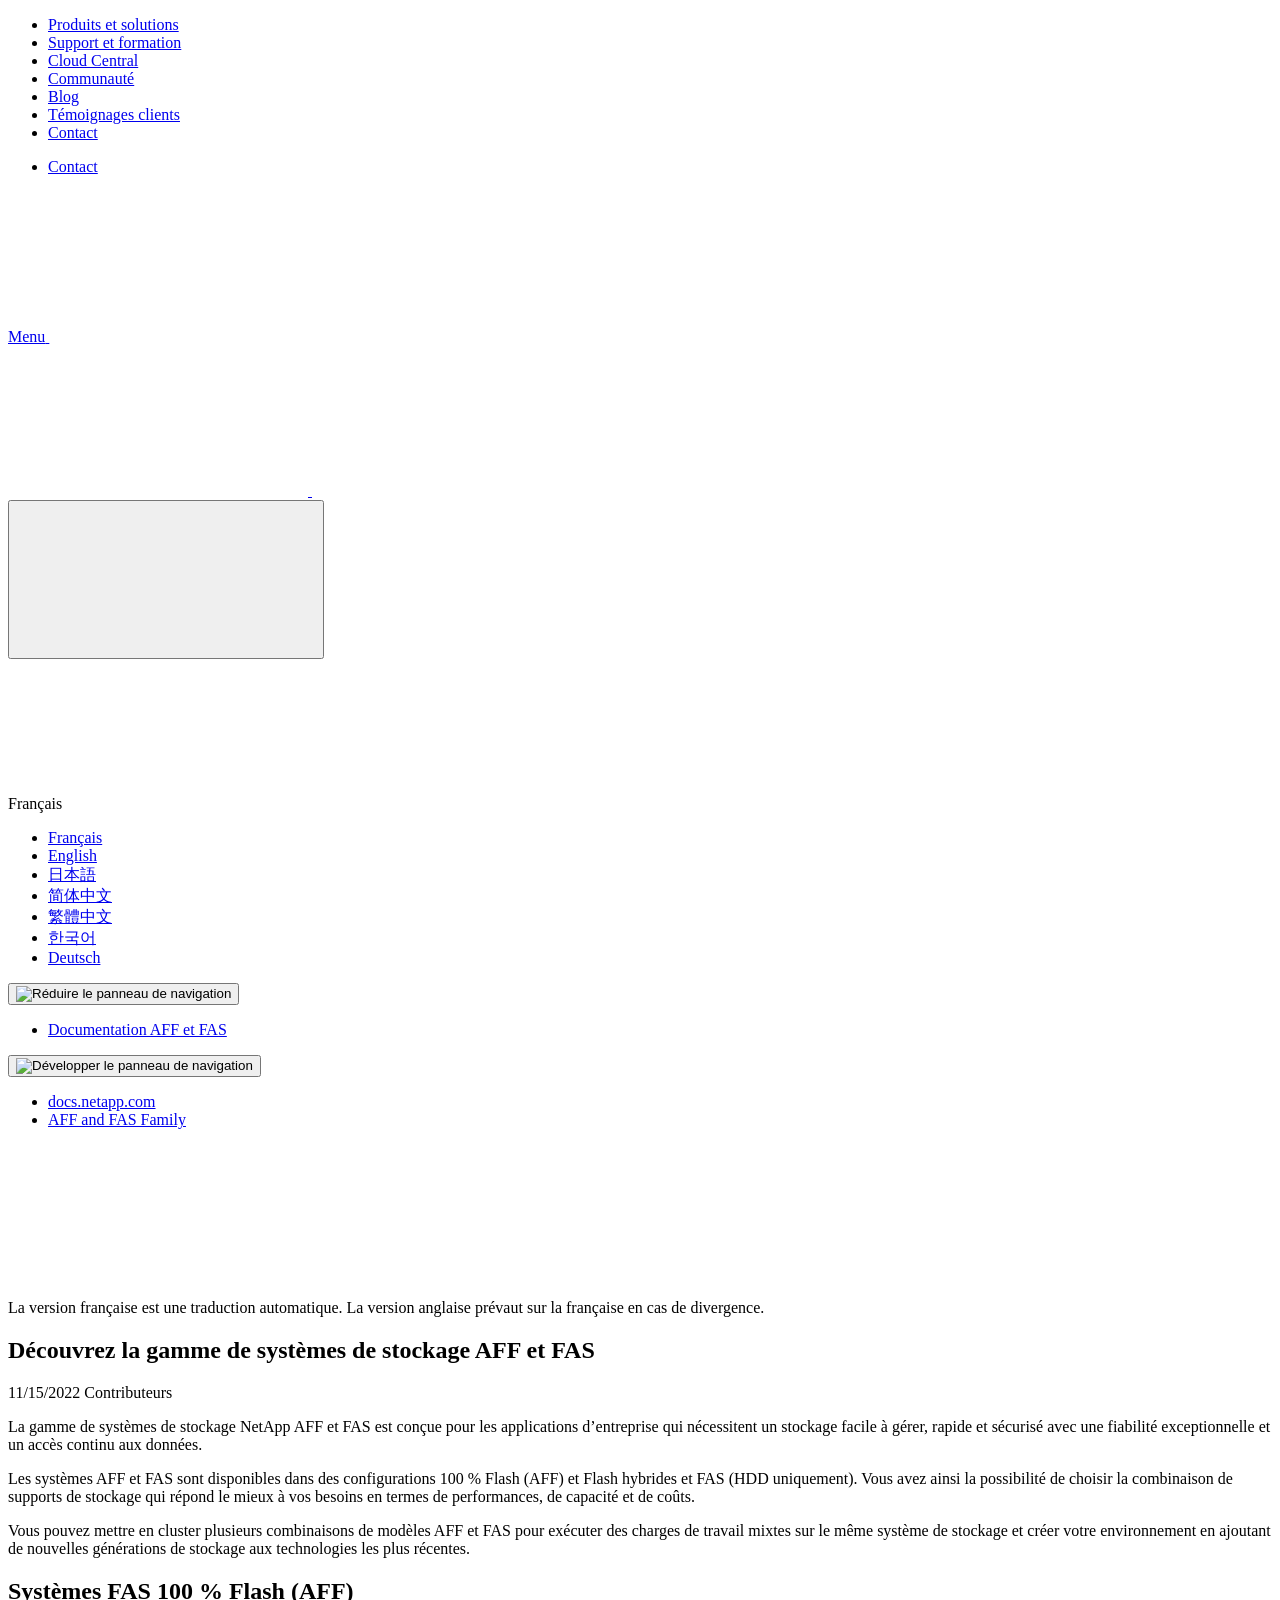
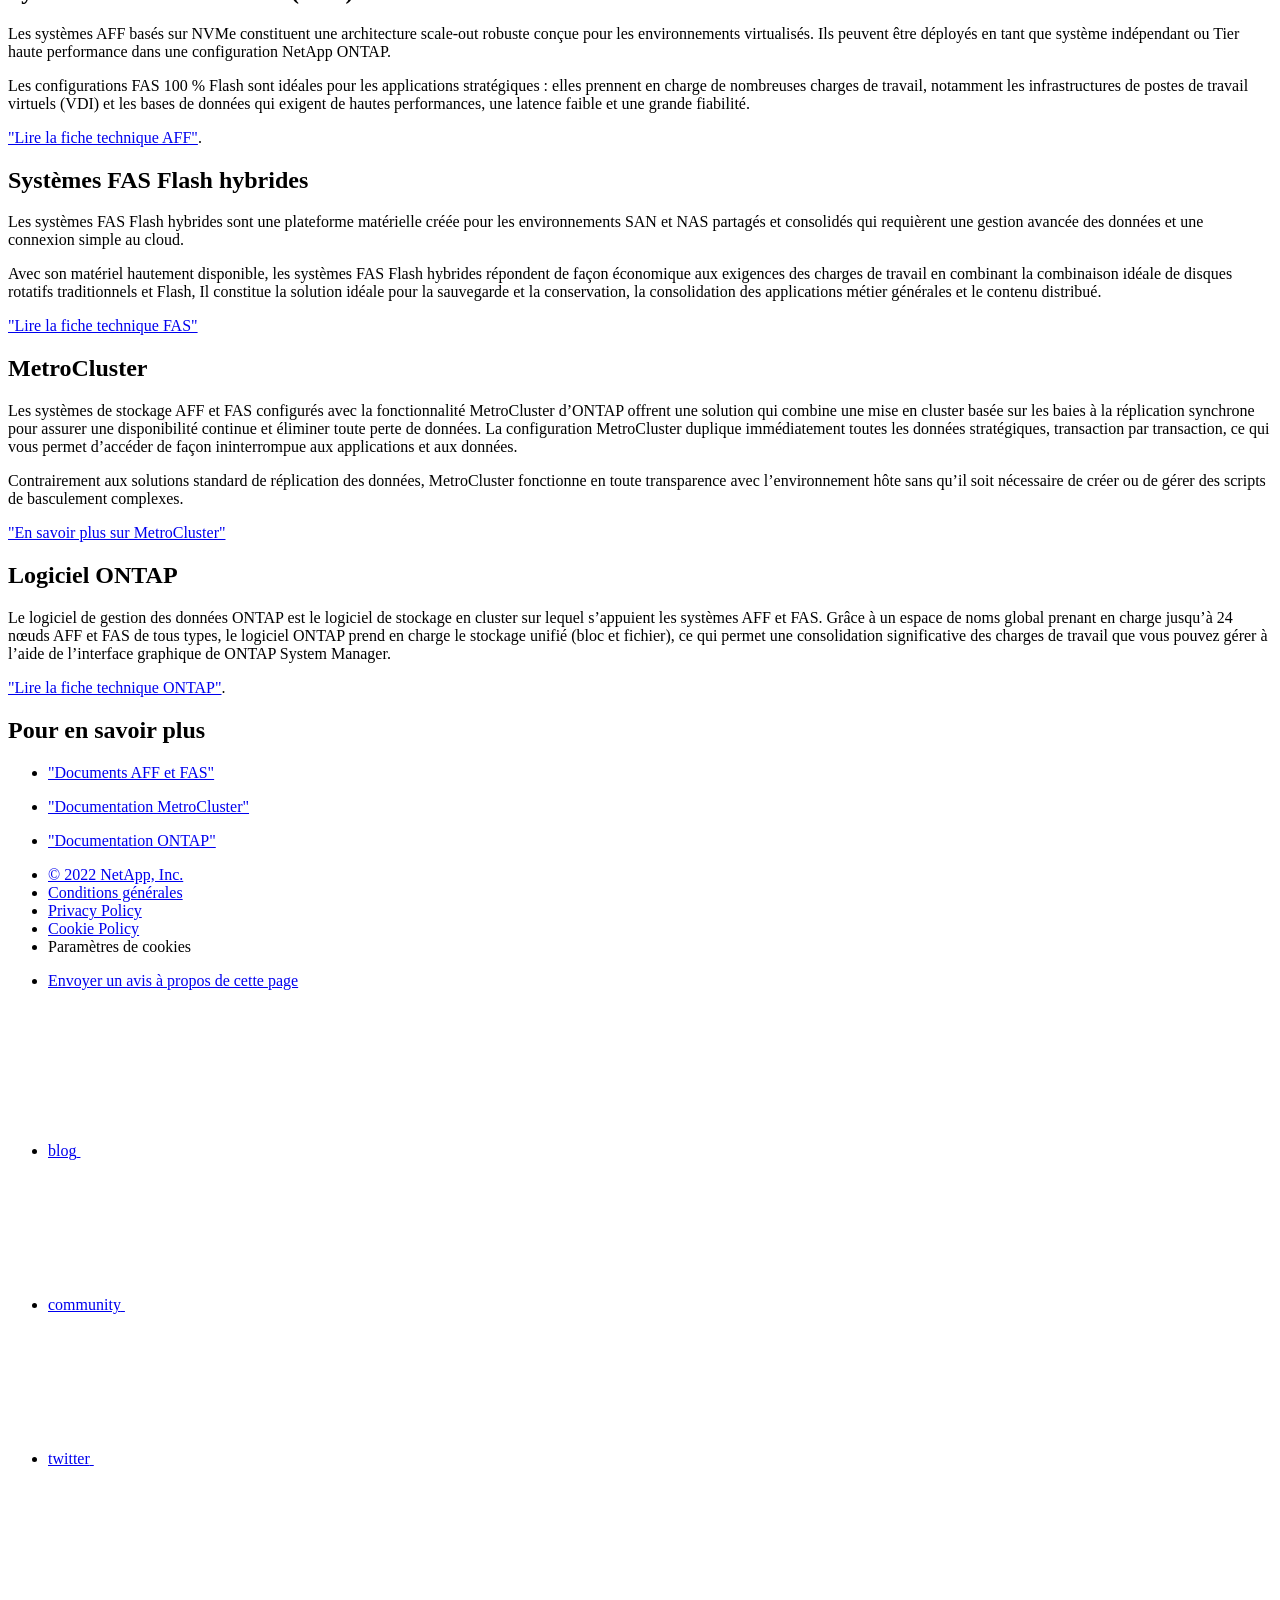
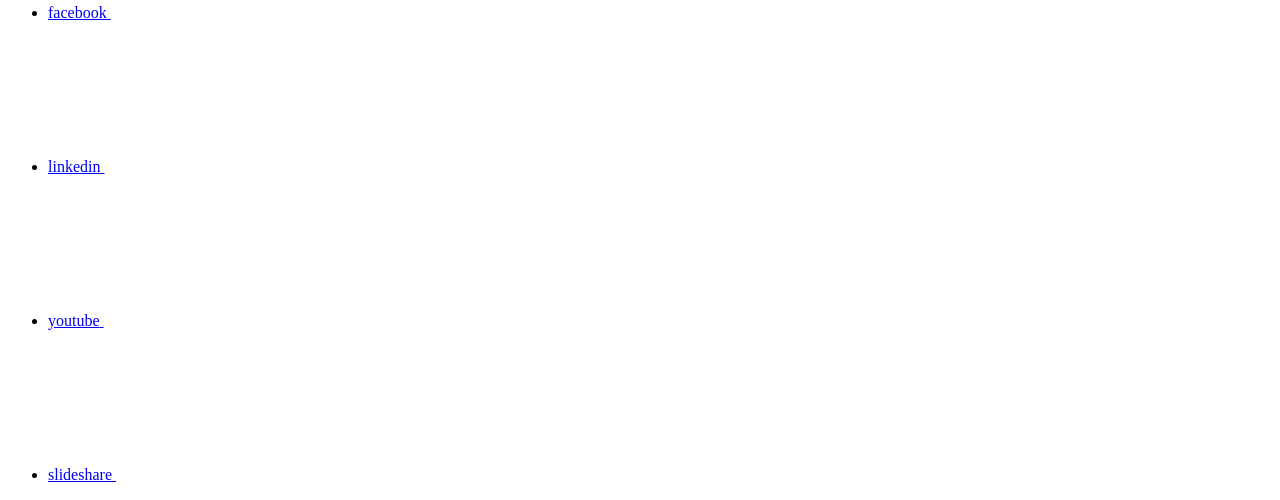
==== intro-family.html @ 555e3322 "Deploying to gh-pages from  @ 36861c1a543c89794a10a005129ff425b4d0daeb 🚀" ====
<!DOCTYPE html>
<html lang="fr">
  <head class="at-element-marker">
  <title>Découvrez la gamme de systèmes de stockage AFF et FAS</title>
  <meta charset="utf-8">
  <meta http-equiv="x-ua-compatible" content="ie=edge,chrome=1">
  <meta http-equiv="language" content="en">
  <meta name="viewport" content="width=device-width, initial-scale=1">
  <meta property="og:title" content="Découvrez la gamme de systèmes de stockage AFF et FAS" />
	<meta property="og:type" content="website" />
	<meta property="og:url" content="https://docs.netapp.com/fr-fr/ontap-systems-family/intro-family.html" />
	<meta property="og:description" content="La gamme de systèmes de stockage NetApp ONTAP est conçue pour les applications d"entreprise qui nécessitent un stockage facile à gérer, rapide et sécurisé av..." />
  <meta property="og:image" content="https://docs.netapp.com/fr-fr/ontap-systems-family/images/logo-tophat-social.png" />
  <meta property="og:image:alt" content="NetApp Logo" />
  <meta name="format-detection" content="telephone=no">
  <meta http-equiv="Content-Type" content="text/html; charset=utf-8">
  <meta http-equiv="encoding" content="utf-8">
  <meta http-equiv="nss-type" content="Product Documentation"/>
  <meta http-equiv="nss-subtype" content="User Guide"/><meta name="description" content="La gamme de systèmes de stockage NetApp ONTAP est conçue pour les applications d"entreprise qui nécessitent un stockage facile à gérer, rapide et sécurisé av...">
  <meta name="keywords" content=" introduction, what is ONTAP systems, AFF, FAS, all-flash, ONTAP"><!-- Icons -->
  <link rel="icon" href="/fr-fr/ontap-systems-family/images/favicon.ico" type="image/x-icon">

  <!-- RSS Feed --><!-- CSS Definitions: NetApp CSS should be defined after generic css -->

  <!-- Elastic Search -->
  <link rel="stylesheet" href="//cdn.jsdelivr.net/searchkit/0.10.0/theme.css">

  <!-- Combined CSS -->
  <link rel="stylesheet" type="text/css" href="/fr-fr/ontap-systems-family/css/netappdocs.css">

  
  <link rel="stylesheet" href="/fr-fr/ontap-systems-family/css/landing-page.css" type="text/css">
  <link rel="stylesheet" href="/fr-fr/ontap-systems-family/css/tabbed-blocks.css" type="text/css">
  <!-- Canonical url -->
  <!-- Top level site integrations --><script>
    function addAdobeLaunch(adobeId) {
      var head = document.getElementsByTagName('head')[0];
      var adobe = document.createElement("script");
      adobe.type = "text/plain";
      adobe.className = "optanon-category-C0002";
      adobe.src = "//assets.adobedtm.com/60287eadf1ee/c284da483c83/"+adobeId+".min.js";
      head.appendChild(adobe);
    }

    function addGoogleAnalytics(gtagId) {
      var google = document.createElement("script");
      google.type = "text/plain";
      google.className = "optanon-category-C0002";
      google.src = "https://www.googletagmanager.com/gtag/js?id="+gtagId;
      var head = document.getElementsByTagName('head')[0];
      head.appendChild(google);

      window.dataLayer = window.dataLayer || [];
      function gtag(){dataLayer.push(arguments);}
      gtag('js', new Date());
      gtag('config', gtagId);
    }

    function addConsent(consentId) {
      var head = document.getElementsByTagName('head')[0];
      var onetrustConsent = document.createElement("script");
      onetrustConsent.type = "text/javascript";
      onetrustConsent.src = "https://cdn.cookielaw.org/consent/"+consentId+"/OtAutoBlock.js";
      head.appendChild(onetrustConsent);

      var onetrustScript = document.createElement("script");
      onetrustScript.type = "text/javascript";
      onetrustScript.src = "https://cdn.cookielaw.org/scripttemplates/otSDKStub.js";
      onetrustScript.charset = "UTF-8";
      onetrustScript.dataset.documentLanguage = "true";
      onetrustScript.dataset.domainScript = consentId;
      head.appendChild(onetrustScript);
    }addConsent("72570c5c-fe30-465f-b0e0-b77f7fb4ae34");
    addAdobeLaunch("launch-e9ff3acac59f");
    addGoogleAnalytics("UA-81697994-3");function OptanonWrapper() { }
  </script>
  <script src="https://cdnjs.cloudflare.com/ajax/libs/jquery/2.1.4/jquery.min.js"></script>
  <script src="https://cdnjs.cloudflare.com/ajax/libs/jquery-cookie/1.4.1/jquery.cookie.min.js"></script>

  <!-- Used for Product Family Page Sidebar Visibility --><link rel="stylesheet" href='/fr-fr/ontap-systems-family/css/product-family.css' type="text/css">
  <script src='/fr-fr/ontap-systems-family/js/product-family.js'></script><!-- Used to import Promise for IE. Required for SearchKit -->
  <script src="https://cdnjs.cloudflare.com/ajax/libs/bluebird/3.3.5/bluebird.min.js"></script><script src='/fr-fr/ontap-systems-family/js/na-search.js'></script><script src='/fr-fr/ontap-systems-family/js/na-pagenav.js'></script><script src='/fr-fr/ontap-systems-family/js/na-utility.js'></script>
  <script src='/fr-fr/ontap-systems-family/js/clouddocs.js'></script>
  <script src='/fr-fr/ontap-systems-family/js/jquery.navgoco.min.js'></script>
  <script src="https://maxcdn.bootstrapcdn.com/bootstrap/3.3.7/js/bootstrap.min.js" integrity="sha384-Tc5IQib027qvyjSMfHjOMaLkfuWVxZxUPnCJA7l2mCWNIpG9mGCD8wGNIcPD7Txa" crossorigin="anonymous"></script>
  <script src='/fr-fr/ontap-systems-family/js/toc.js'></script>
  <script src='/fr-fr/ontap-systems-family/js/customscripts.js'></script><script>
      $(document).ready(function() {
          
          var collapseOnInit = true;
          

          var navSettings = {
              "caretHtml": '',
              "accordion": collapseOnInit,
              "openClass": 'active', // open
              "save": false, // leave false or nav highlighting doesn't work right
              "cookie": {
                  "name": 'navgoco',
                  "expires": false,
                  "path": '/'
              },
              "slide": {
                  "duration": 400,
                  "easing": 'swing'
              }
          };

          // Initialize navgoco with default options
          $("#mysidebar").navgoco(navSettings);
          

          $("#collapseAll").click(function(e) {
              e.preventDefault();
              $("#mysidebar").navgoco('toggle', false);
          });

          $("#expandAll").click(function(e) {
              e.preventDefault();
              $("#mysidebar").navgoco('toggle', true);
          });

          $(".sidebar-nav-container").on("scroll", function() {
            $.cookie("sidebarScroll", $(".sidebar-nav-container").scrollTop(), {
              path    : "/fr-fr/ontap-systems-family"  
            });
          });
          $(function() {
            if ($.cookie("sidebarScroll")) {
              $(".sidebar-nav-container").scrollTop($.cookie("sidebarScroll"));
            }
          });

      });

  </script>
  <script>
      $(document).ready(function() {
          $("#tg-sb-link").click(function() {
              $("#tg-sb-sidebar").toggle();
              $("#tg-sb-content").toggleClass('col-md-9');
              $("#tg-sb-content").toggleClass('col-md-12');
              $("#tg-sb-icon").toggleClass('fa-toggle-on');
              $("#tg-sb-icon").toggleClass('fa-toggle-off');
          });
      });
  </script>
  <script src='/fr-fr/ontap-systems-family/js/custom-dropdown.js'></script>
  <script src='/fr-fr/ontap-systems-family/js/FileSaver.min.js'></script>
  <script src='/fr-fr/ontap-systems-family/js/jszip-utils.min.js'></script>
  <script src='/fr-fr/ontap-systems-family/js/jszip.min.js'></script>
  <script src='/fr-fr/ontap-systems-family/js/pdf-ux.js'></script>
</head>


  <body class role="document" data-flavor="">
    <div id="page" class="n-off-canvas-menu">
      <div class="n-off-canvas-menu__menu"><!--TODO: Add offcanvas code --></div>
      <div class="n-off-canvas-menu__content-wrap">
        <header class="site-header" id="banner">
  
  <!-- Start Page Toolbar -->
  
  
  <!-- Start top_hat -->
  <div class="n-top-hat">
    <div class="n-container">
      <div class="n-top-hat__cross-property-nav">
        <ul class="n-top-hat__list">
          <li class="n-top-hat__list-item">
            <a href="https://www.netapp.com/products-a-z/" class="n-top-hat__link">Produits et solutions</a>
          </li>
          <li class="n-top-hat__list-item">
            <a href="https://www.netapp.com/support-and-training/netapp-university/" class="n-top-hat__link">Support et formation</a>
          </li>
          <li class="n-top-hat__list-item">
            <a href="https://cloud.netapp.com" class="n-top-hat__link">Cloud Central</a>
          </li>
          <li class="n-top-hat__list-item">
            <a href="https://community.netapp.com/" class="n-top-hat__link">Communauté</a>
          </li>
          <li class="n-top-hat__list-item">
            <a href="https://blog.netapp.com/" class="n-top-hat__link">Blog</a>
          </li>
          <li class="n-top-hat__list-item">
            <a href="https://customers.netapp.com/en/" class="n-top-hat__link">Témoignages clients</a>
          </li>
          <li class="n-top-hat__list-item">
            <a href="https://www.netapp.com/us/contact-us/index.aspx" target="_self" class="n-top-hat__link" data-ntap-ui="contact-us">Contact</a>
          </li>
        </ul>
      </div>
      <div class="n-top-hat__utils">
        <ul class="n-top-hat__list">
          <li class="n-top-hat__list-item">
            <a href="https://www.netapp.com/us/contact-us/index.aspx" target="_self" class="n-top-hat__link" data-ntap-ui="contact-us">Contact</a>
          </li>
        </ul>
      </div>
    </div>
  </div>
  <!-- End top_hat -->

  <!-- Start property bar -->
  <style>
    .n-property-navigation-bar__menus--desktop-experience .n-menu--mega__default-content__heading span {
    color: #34B0FF;
    }
  </style>
  <div class="n-property-bar " data-ntap-ui="sticky-nav">
    <div class="n-property-bar__inner-wrap">
      <div class="n-property-bar__menu-toggle">
        <a href="#" class="n-property-bar__menu-toggle-link">
          <span class="n-property-bar__menu-toggle-text">Menu</span>
          <svg class="n-icon-bars n-property-bar__menu-toggle-icon" aria-labelledby="title">
            <title>bars</title>
            <use xlink:href="/fr-fr/ontap-systems-family/common/svg/sprite.svg#bars"></use>
          </svg>
        </a>
      </div>
      <div class="n-property-bar__property-mark ">
        <a href="https://www.netapp.com" class="n-property-bar__property-link">
          <div class="n-property-bar__logo">
            <svg class="n-icon-netapp-mark n-icon-netapp-mark n-property-bar__netapp-mark-icon" aria-labelledby="title">
              <title>netapp-mark</title>
              <use xlink:href="/fr-fr/ontap-systems-family/common/svg/sprite.svg#netapp-mark"></use>
            </svg>
            <svg class="n-icon-netapp-logo n-property-bar__logo-svg" aria-labelledby="title">
              <title>netapp-logo</title>
              <use xlink:href="/fr-fr/ontap-systems-family/common/svg/sprite.svg#netapp-logo"></use>
            </svg>
          </div>
        </a>
      </div>

      
      
      
      <div class="search-property-bar">
        <div id="search-demo-container" class="searchbox n-property-bar__search">
          <div id="react-search" 
          data-search-html="/fr-fr/ontap-systems-family/search.html"
          data-type="widget" 
          data-placeholder="Rechercher une documentation"
          data-no-results-found="Aucun résultat n'a été trouvé pour {query}"
          data-did-you-mean="Rechercher {suggestion}."
          data-no-results-found-did-you-mean="Aucun résultat n’a été trouvé pour {query}. Voulez-vous dire {suggestion} ?"
          data-results-found="{hitCount} résultats trouvés"
          data-error-message="We're sorry, an issue occurred when fetching your results. Please try again."
          data-error-reset="Reset Search"
          data-sk-es-pf-indexes="clouddocs-ontap-systems_main-prod,clouddocs-ontap-systems-upgrade_main-prod,clouddocs-ontap-systems-switches_main-prod,clouddocs-ontap-metrocluster_main-prod"
          data-flavor=""></div>
          <button class="n-property-bar__search-toggle-button" type="button">
            <svg class="n-icon-search n-property-bar__search-toggle-button-icon" aria-labelledby="title">
              <title>search</title>
              <use xmlns:xlink="http://www.w3.org/1999/xlink" xlink:href="/fr-fr/ontap-systems-family/common/svg/sprite.svg#search"></use>
            </svg>
          </button>
        </div>
      </div>
      
    </div>
  </div>
  <div class="n-property-bar__toolbar">
    <!-- Start Language Selector --><div id="language-dropdown" class="custom-dropdown custom-dropdown-lang">
      <div class="custom-dropdown-select custom-dropdown-select-lang">
      <span class="lang-name">Français</span>
          <svg class="n-globe__icon" aria-labelledby="title">
            <title>globe</title>
            <use xmlns:xlink="http://www.w3.org/1999/xlink" xlink:href="/fr-fr/ontap-systems-family/common/svg/sprite.svg#globe"></use>
          </svg>
        </button>
      </div>

      <ul class="custom-dropdown-menu"><li>
          <a href="https://docs.netapp.com/fr-fr/ontap-systems-family/intro-family.html" target="_self"><span translate="no" class="notranslate">Français</span></a>
        </li><li>
          <a href="https://docs.netapp.com/us-en/ontap-systems-family/intro-family.html" target="_self"><span translate="no" class="notranslate">English</span></a>
        </li><li>
          <a href="https://docs.netapp.com/ja-jp/ontap-systems-family/intro-family.html" target="_self"><span translate="no" class="notranslate">日本語</span></a>
        </li><li>
          <a href="https://docs.netapp.com/zh-cn/ontap-systems-family/intro-family.html" target="_self"><span translate="no" class="notranslate">简体中文</span></a>
        </li><li>
          <a href="https://docs.netapp.com/zh-tw/ontap-systems-family/intro-family.html" target="_self"><span translate="no" class="notranslate">繁體中文</span></a>
        </li><li>
          <a href="https://docs.netapp.com/ko-kr/ontap-systems-family/intro-family.html" target="_self"><span translate="no" class="notranslate">한국어</span></a>
        </li><li>
          <a href="https://docs.netapp.com/de-de/ontap-systems-family/intro-family.html" target="_self"><span translate="no" class="notranslate">Deutsch</span></a>
        </li></ul>
    </div><!-- End Language Selector -->

    <div class="n-property-bar__cta"></div>
  </div>
  <script>
    $(function(){
        var currentLocalization = $('html').attr('lang');

        var localizationsDictionary = {
            "en-CA" : "https://www.netapp.com/search/index.aspx?for_cr=canada&",
            "en-IN" : "https://www.netapp.com/search/index.aspx?for_cr=india&",
            "nl-NL" : "https://www.netapp.com/search/index.aspx?for_cr=netherlands&",
            "ru-RU" : "https://www.netapp.com/search/index.aspx?for_cr=russia&",
            "sv-SE" : "https://www.netapp.com/search/index.aspx?for_cr=sweden&",
            "it-IT" : "https://www.netapp.com/search/index.aspx?for_cr=italy&",
            "he-IL" : "https://www.netapp.com/search/index.aspx?for_cr=israel&",
            "ko-KR" : "https://www.netapp.com/search/index.aspx?for_cr=korea&",
            "zh-TW" : "https://www.netapp.com/search/index.aspx?for_cr=taiwan&",
            "en-GB" : "https://www.netapp.com/search/index.aspx?for_cr=unitedkingdom&",
            "en-SG" : "https://www.netapp.com/search/index.aspx?for_cr=asean&",
            "en-AU" : "https://www.netapp.com/search/index.aspx?for_cr=australia&",
            "pt-BR" : "https://www.netapp.com/search/index.aspx?for_cr=brasil&",
            "de-CH" : "https://www.netapp.com/search/index.aspx?for_cr=switzerland&",
            "es-MX" : "https://www.netapp.com/search/index.aspx?for_cr=mexico&"
        };

        if($('html').hasClass('ntap-whitelisted') && localizationsDictionary.hasOwnProperty(currentLocalization)) {
            $('.n-property-bar__property-link').attr('href', '/');
        }
    });
  </script>
  <!-- End property bar -->
</header>


        <main id="n-main-content" class="n-main-content">
          <!-- Start Documentation Content -->
<div class="ie-main">
  <!-- Sidebar Column -->
  
  <div class="col-md-3" id="sidebar-height">
      <button id="btn-sidebar-collapse" onclick="hideSidebar()"><img src="/fr-fr/ontap-systems-family/images/collapse.png" alt="Réduire le panneau de navigation"></button>
      <div class="sidebar-nav-container" id="mysidebardiv">
  <ul id="mysidebar" class="nav"><li 
      data-pdf-exists="true" 
      data-pdf-filename="Documentation AFF et FAS"
      data-li-level="1#" 
      class=" "
    ><a class="na-navbar-padding" href="/fr-fr/ontap-systems-family/index.html">
        Documentation AFF et FAS
      </a></li></ul>
</div>
<script>
  window.onscroll = () => {
    const value = -40 - (document.body.scrollHeight - (window.innerHeight + document.scrollingElement.scrollTop));
    
    document.getElementById("sidebar-height").style.bottom = Math.max(0,value) + "px";
};
</script>
<!-- this highlights the active parent class in the navgoco sidebar. this is critical so that the parent expands when you're viewing a page. This must appear below the sidebar code above. Otherwise, if placed inside customscripts.js, the script runs before the sidebar code runs and the class never gets inserted.-->
<script>$("li.active").parents('li').toggleClass("active");</script>
<script>$("#mysidebar li.active").parents('ul').css("display","block");</script>


  </div>
  

  <div class="ie-content-pane n-doc__component-detail-content n-doc__component-detail-content--show-code">
    <!-- Begin of page container --><article class="page-content" id="main">
      <div class="ie-utility">
  <button id="btn-sidebar-expand" onclick="showSidebar()"><img src="/fr-fr/ontap-systems-family/images/expand.png" alt="Développer le panneau de navigation"></button>
  <div class="ie-menu">
    <div class="n-breadcrumb">
      <ul class="n-breadcrumb__list">
        <li class="n-breadcrumb__list-item">
          <a href="https://docs.netapp.com">docs.netapp.com</a>
        </li>
        

        

        <li class="n-breadcrumb__list-item">
          <a href="/fr-fr/ontap-systems-family/">AFF&nbsp;and&nbsp;FAS&nbsp;Family</a>
        </li>

      </ul>
    </div>
    <div style="clear: both"></div><!-- Main needs to have height -->
  </div>
</div>

      <div class="ie-nmt-disclaimer">
  <span>
    <div class="ie-nmt-disclaimer-container">
      <div class="ie-nmt-disclaimer-icon">
        <svg class="luci-icon" aria-hidden="true">
          <use xlink:href="/fr-fr/ontap-systems-family/common/svg/sprite.svg#circle-info">
        </svg>
      </div>
      <div class="ie-nmt-disclaimer-content">
        <span> La version française est une traduction automatique. La version anglaise prévaut sur la française en cas de divergence. </span>
      </div>
      <div style="clear:both;"></div>
    </div>
  </span>
</div><div class="n-doc__component-detail-heading-wrap">
  <h1 class="n-doc__component-detail-heading">Découvrez la gamme de systèmes de stockage AFF et FAS</h1>
</div>


<p class="page-details">
  
    
    <time datetime="2022-11-15 07:38:48 +0000">11/15/2022</time>
    
  

<span>Contributeurs
</span>


</p>

<div id="preamble">
<div class="sectionbody">
<div class="paragraph">
<p>La gamme de systèmes de stockage NetApp AFF et FAS est conçue pour les applications d&#8217;entreprise qui nécessitent un stockage facile à gérer, rapide et sécurisé avec une fiabilité exceptionnelle et un accès continu aux données.</p>
</div>
<div class="paragraph">
<p>Les systèmes AFF et FAS sont disponibles dans des configurations 100 % Flash (AFF) et Flash hybrides et FAS (HDD uniquement). Vous avez ainsi la possibilité de choisir la combinaison de supports de stockage qui répond le mieux à vos besoins en termes de performances, de capacité et de coûts.</p>
</div>
<div class="paragraph">
<p>Vous pouvez mettre en cluster plusieurs combinaisons de modèles AFF et FAS pour exécuter des charges de travail mixtes sur le même système de stockage et créer votre environnement en ajoutant de nouvelles générations de stockage aux technologies les plus récentes.</p>
</div>
</div>
</div>
<div class="sect1">
<h2 id="systèmes-fas-100-flash-aff">Systèmes FAS 100 % Flash (AFF)</h2>
<div class="sectionbody">
<div class="paragraph">
<p>Les systèmes AFF basés sur NVMe constituent une architecture scale-out robuste conçue pour les environnements virtualisés. Ils peuvent être déployés en tant que système indépendant ou Tier haute performance dans une configuration NetApp ONTAP.</p>
</div>
<div class="paragraph">
<p>Les configurations FAS 100 % Flash sont idéales pour les applications stratégiques : elles prennent en charge de nombreuses charges de travail, notamment les infrastructures de postes de travail virtuels (VDI) et les bases de données qui exigent de hautes performances, une latence faible et une grande fiabilité.</p>
</div>
<div class="paragraph">
<p><a href="https://www.netapp.com/pdf.html?item=/media/7828-ds-3582.pdf" target="_blank" rel="noopener">"Lire la fiche technique AFF"</a>.</p>
</div>
</div>
</div>
<div class="sect1">
<h2 id="systèmes-fas-flash-hybrides">Systèmes FAS Flash hybrides</h2>
<div class="sectionbody">
<div class="paragraph">
<p>Les systèmes FAS Flash hybrides sont une plateforme matérielle créée pour les environnements SAN et NAS partagés et consolidés qui requièrent une gestion avancée des données et une connexion simple au cloud.</p>
</div>
<div class="paragraph">
<p>Avec son matériel hautement disponible, les systèmes FAS Flash hybrides répondent de façon économique aux exigences des charges de travail en combinant la combinaison idéale de disques rotatifs traditionnels et Flash, Il constitue la solution idéale pour la sauvegarde et la conservation, la consolidation des applications métier générales et le contenu distribué.</p>
</div>
<div class="paragraph">
<p><a href="https://www.netapp.com/pdf.html?item=/media/19763-ds-3829.pdf" target="_blank" rel="noopener">"Lire la fiche technique FAS"</a></p>
</div>
</div>
</div>
<div class="sect1">
<h2 id="metrocluster">MetroCluster</h2>
<div class="sectionbody">
<div class="paragraph">
<p>Les systèmes de stockage AFF et FAS configurés avec la fonctionnalité MetroCluster d&#8217;ONTAP offrent une solution qui combine une mise en cluster basée sur les baies à la réplication synchrone pour assurer une disponibilité continue et éliminer toute perte de données. La configuration MetroCluster duplique immédiatement toutes les données stratégiques, transaction par transaction, ce qui vous permet d&#8217;accéder de façon ininterrompue aux applications et aux données.</p>
</div>
<div class="paragraph">
<p>Contrairement aux solutions standard de réplication des données, MetroCluster fonctionne en toute transparence avec l&#8217;environnement hôte sans qu&#8217;il soit nécessaire de créer ou de gérer des scripts de basculement complexes.</p>
</div>
<div class="paragraph">
<p><a href="https://www.netapp.com/pdf.html?item=/media/13480-tr4705.pdf" target="_blank" rel="noopener">"En savoir plus sur MetroCluster"</a></p>
</div>
</div>
</div>
<div class="sect1">
<h2 id="logiciel-ontap">Logiciel ONTAP</h2>
<div class="sectionbody">
<div class="paragraph">
<p>Le logiciel de gestion des données ONTAP est le logiciel de stockage en cluster sur lequel s&#8217;appuient les systèmes AFF et FAS. Grâce à un espace de noms global prenant en charge jusqu&#8217;à 24 nœuds AFF et FAS de tous types, le logiciel ONTAP prend en charge le stockage unifié (bloc et fichier), ce qui permet une consolidation significative des charges de travail que vous pouvez gérer à l&#8217;aide de l&#8217;interface graphique de ONTAP System Manager.</p>
</div>
<div class="paragraph">
<p><a href="https://www.netapp.com/pdf.html?item=/media/7413-ds-3231.pdf" target="_blank" rel="noopener">"Lire la fiche technique ONTAP"</a>.</p>
</div>
</div>
</div>
<div class="sect1">
<h2 id="pour-en-savoir-plus">Pour en savoir plus</h2>
<div class="sectionbody">
<div class="ulist">
<ul>
<li>
<p><a href="https://docs.netapp.com/us-en/ontap-systems/index.html" target="_blank" rel="noopener">"Documents AFF et FAS"</a></p>
</li>
<li>
<p><a href="https://docs.netapp.com/us-en/ontap-metrocluster/index.html" target="_blank" rel="noopener">"Documentation MetroCluster"</a></p>
</li>
<li>
<p><a href="https://docs.netapp.com/us-en/ontap/index.html" target="_blank" rel="noopener">"Documentation ONTAP"</a></p>
</li>
</ul>
</div>
</div>
</div>

    </article>
    <!-- Page Container -->
  </div>

  <div style="clear: both"></div><!-- Main needs to have height --></div>

        </main>

        <footer class="n-footer">
  <div class="n-footer__bottom">
    <div class="n-container">
      <div class="n-footer__bottom-left">
        <div class="n-footer__copyright">
          <ul class="n-footer__copyright-list">
            <li class="n-footer__copyright-link">
              <a href="https://www.netapp.com/us/legal/copyright.aspx">© 2022 NetApp, Inc.</a>
            </li>
            <li class="n-footer__copyright-link">
              <a href="https://www.netapp.com/company/legal/terms-of-use/">Conditions générales</a>
            </li>
            <li class="n-footer__copyright-link">
              <a href="https://www.netapp.com/company/legal/privacy-policy/">Privacy Policy</a>
            </li>
            <li class="n-footer__copyright-link">
              <a href="https://www.netapp.com/company/legal/cookie-policy/">Cookie Policy</a>
            </li>
            <li class="n-footer__copyright-link">
              <a class="ot-sdk-show-settings">Paramètres de cookies</a>
            </li>
          </ul>
        </div>
      </div>
      <div class="n-footer__bottom-right">
        <div class="n-footer__copyright">
          <ul class="n-footer__copyright-list">
            <li class="n-footer__copyright-link">
              <a target="_self" href="javascript:netapp_mailto()">Envoyer un avis à propos de cette page</a>
            </li>
          </ul>
        </div>
        <div class="n-footer__social-links">
          <ul class="n-footer__social-link-list">
            <li class="n-footer__social-link-list-item">
              <a class="n-footer__social-link" data-ntap-social="follow-blog" href="https://blog.netapp.com"
                target="_blank" title="blog" alt="blog">
                <span class="n-footer__social-link-text">blog</span>
                <svg class="n-icon-blog n-footer__social-link-icon" aria-labelledby="title">
                  <title>blog@</title>
                  <use xmlns:xlink="http://www.w3.org/1999/xlink"
                    xlink:href="/fr-fr/ontap-systems-family/common/svg/sprite.svg#blog"></use>
                </svg>
              </a>
            </li>
            <li class="n-footer__social-link-list-item">
              <a class="n-footer__social-link" data-ntap-social="follow-community" href="https://community.netapp.com/"
                target="_blank" title="community" alt="community">
                <span class="n-footer__social-link-text">community</span>
                <svg class="n-icon-community n-footer__social-link-icon" aria-labelledby="title">
                  <title>community@</title>
                  <use xmlns:xlink="http://www.w3.org/1999/xlink"
                    xlink:href="/fr-fr/ontap-systems-family/common/svg/sprite.svg#comments"></use>
                </svg>
              </a>
            </li>
            <li class="n-footer__social-link-list-item">
              <a class="n-footer__social-link" data-ntap-social="follow-twitter" href="https://twitter.com/netapp"
                target="_blank" title="twitter" alt="twitter">
                <span class="n-footer__social-link-text">twitter</span>
                <svg class="n-icon-twitter n-footer__social-link-icon" aria-labelledby="title">
                  <title>twitter@</title>
                  <use xmlns:xlink="http://www.w3.org/1999/xlink"
                    xlink:href="/fr-fr/ontap-systems-family/common/svg/sprite.svg#twitter"></use>
                </svg>
              </a>
            </li>
            <li class="n-footer__social-link-list-item">
              <a class="n-footer__social-link" data-ntap-social="follow-facebook" href="https://www.facebook.com/NetApp"
                target="_blank" title="facebook" alt="facebook">
                <span class="n-footer__social-link-text">facebook</span>
                <svg class="n-icon-facebook n-footer__social-link-icon" aria-labelledby="title">
                  <title>facebook@</title>
                  <use xmlns:xlink="http://www.w3.org/1999/xlink"
                    xlink:href="/fr-fr/ontap-systems-family/common/svg/sprite.svg#facebook"></use>
                </svg>
              </a>
            </li>
            <li class="n-footer__social-link-list-item">
              <a class="n-footer__social-link" data-ntap-social="follow-linkedin"
                href="https://www.linkedin.com/company/netapp" target="_blank" title="linkedin" alt="linkedin">
                <span class="n-footer__social-link-text">linkedin</span>
                <svg class="n-icon-linkedin n-footer__social-link-icon" aria-labelledby="title">
                  <title>linkedin@</title>
                  <use xmlns:xlink="http://www.w3.org/1999/xlink"
                    xlink:href="/fr-fr/ontap-systems-family/common/svg/sprite.svg#linkedin"></use>
                </svg>
              </a>
            </li>
            <li class="n-footer__social-link-list-item">
              <a class="n-footer__social-link" data-ntap-social="follow-youtube"
                href="https://www.youtube.com/user/NetAppTV" target="_blank" title="youtube" alt="youtube">
                <span class="n-footer__social-link-text">youtube</span>
                <svg class="n-icon-youtube n-footer__social-link-icon" aria-labelledby="title">
                  <title>youtube@</title>
                  <use xmlns:xlink="http://www.w3.org/1999/xlink"
                    xlink:href="/fr-fr/ontap-systems-family/common/svg/sprite.svg#youtube"></use>
                </svg>
              </a>
            </li>
            <li class="n-footer__social-link-list-item">
              <a class="n-footer__social-link" data-ntap-social="follow-slideshare"
                href="https://www.slideshare.net/NetApp" target="_blank" title="slideshare" alt="slideshare">
                <span class="n-footer__social-link-text">slideshare</span>
                <svg class="n-icon-slideshare n-footer__social-link-icon" aria-labelledby="title">
                  <title>slideshare@</title>
                  <use xmlns:xlink="http://www.w3.org/1999/xlink"
                    xlink:href="/fr-fr/ontap-systems-family/common/svg/sprite.svg#slideshare"></use>
                </svg>
              </a>
            </li>
          </ul>
        </div>
      </div>
    </div>
  </div>
</footer>

      </div><!-- Elasticsearch JS -->
      <script type="text/javascript" src='/fr-fr/ontap-systems-family/js/bundle.js'></script>

      <!-- Syntax Highlighting -->
      <script type="text/javascript" src='/fr-fr/ontap-systems-family/js/prism.js'></script>
      <script type="text/javascript" src='/fr-fr/ontap-systems-family/js/prism-curl.js'></script>
    </div>
    <script>
      document.body.offsetWidth=1903;
      cookieLaw = {}
      cookieLaw.euCountry = "US";
      cookieLaw.invoke = function(){return false;}
    </script>
    <script src='/fr-fr/ontap-systems-family/js/www-ntap.js'></script>
    <script src='/fr-fr/ontap-systems-family/js/tabbed-blocks.js'></script>
    <script src='/fr-fr/ontap-systems-family/js/sidebar.js'></script>
  </body></html>
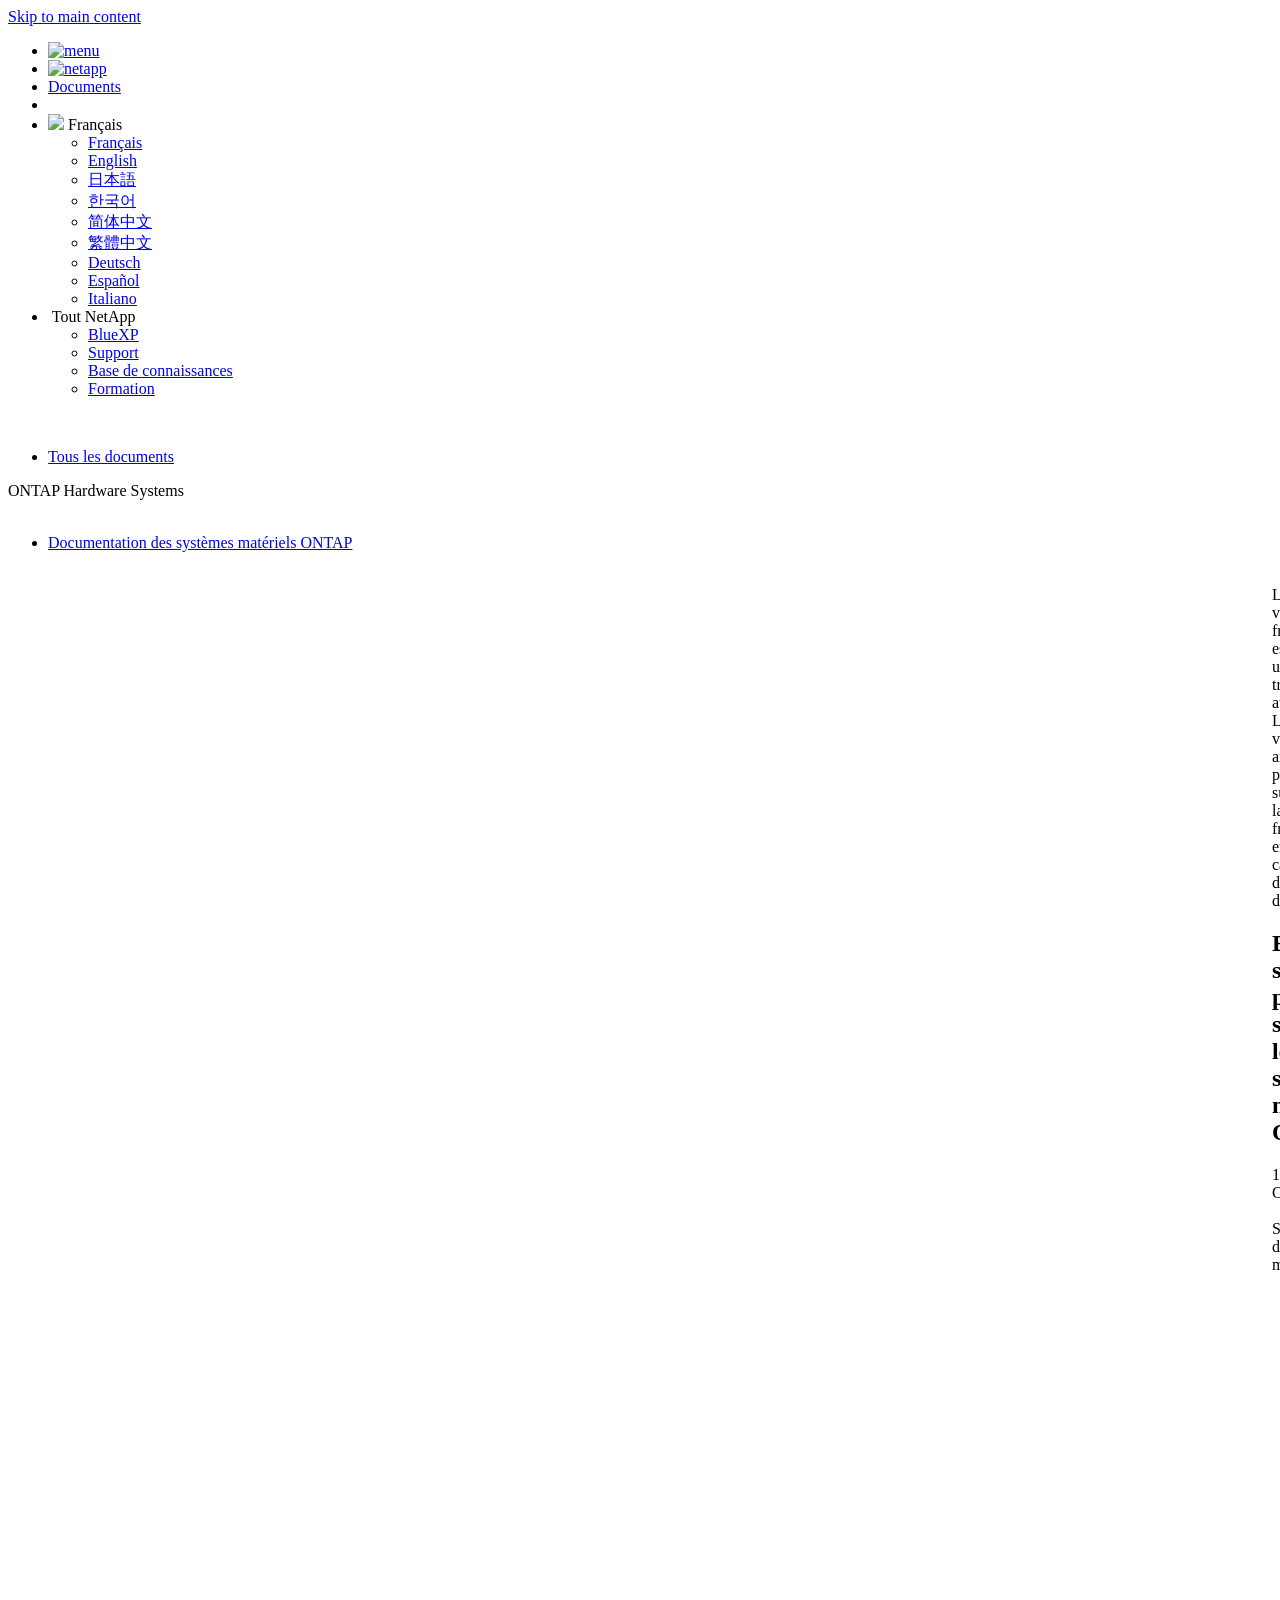
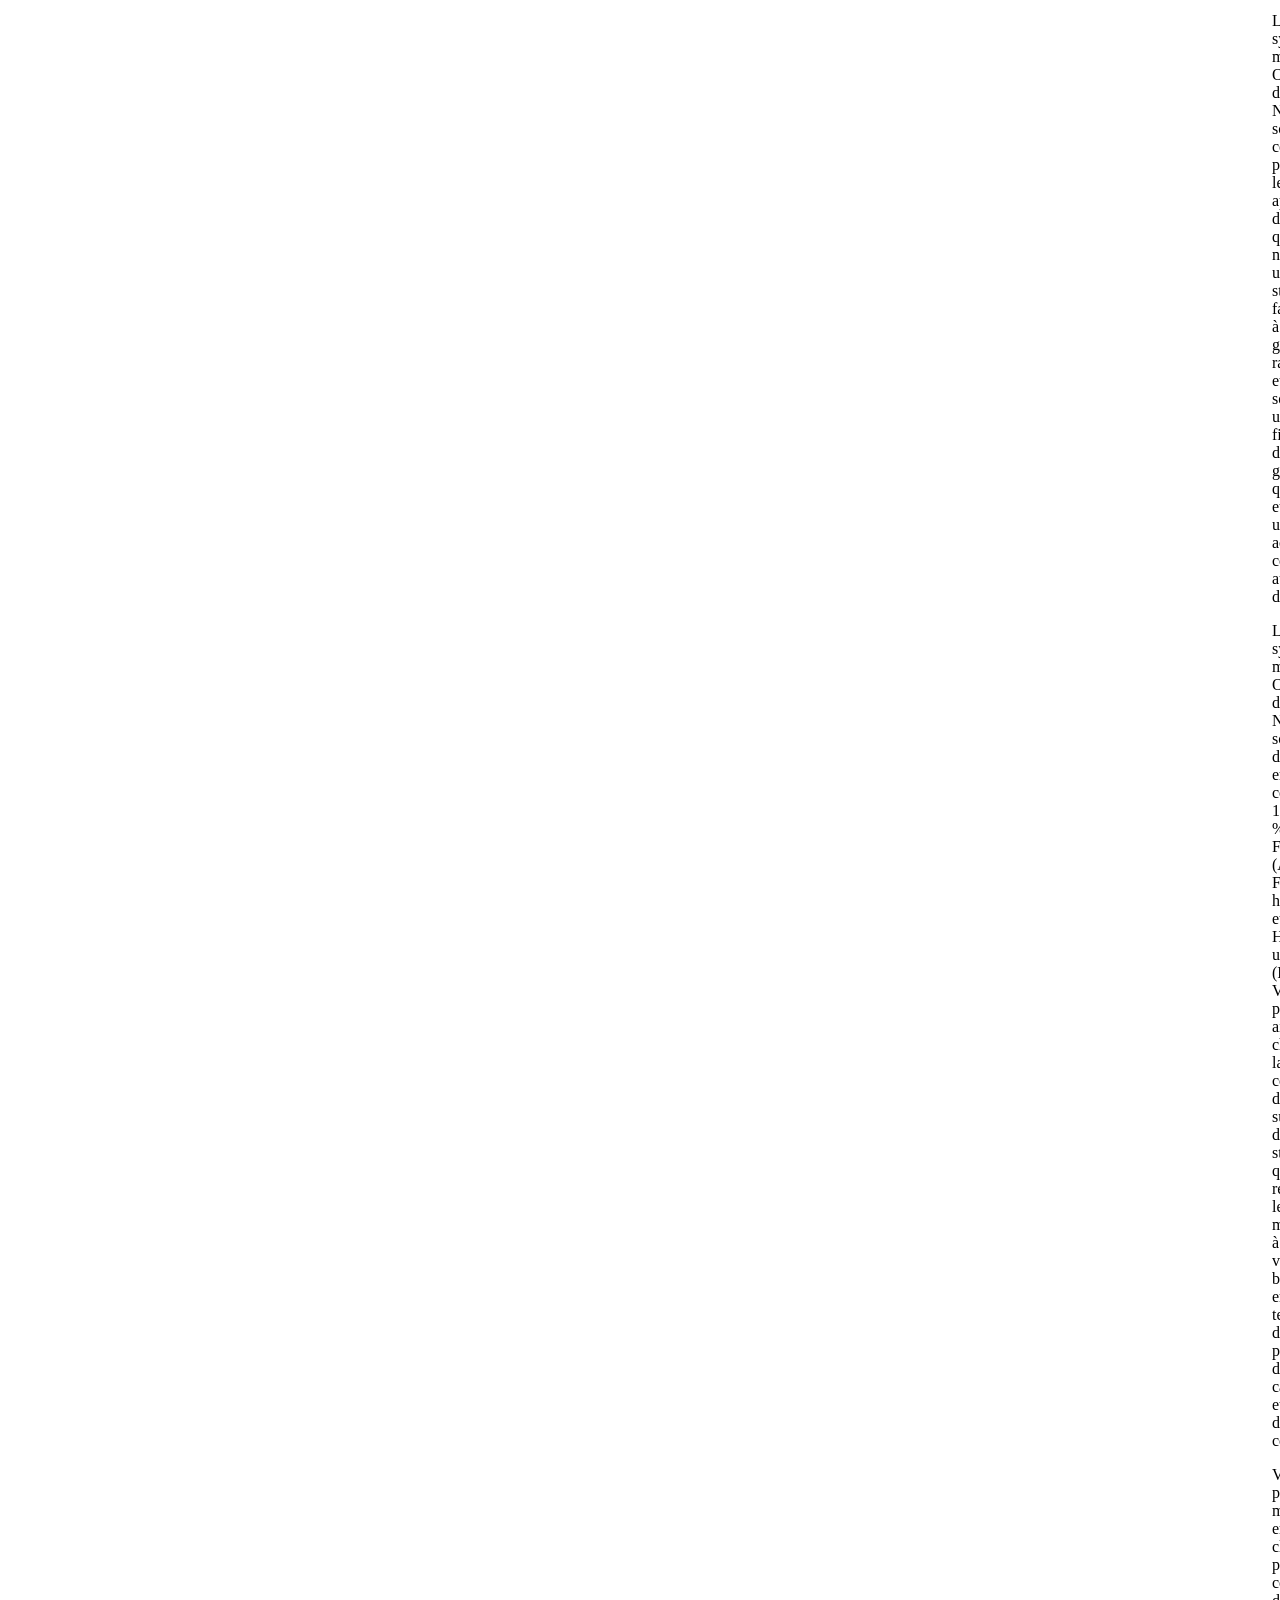
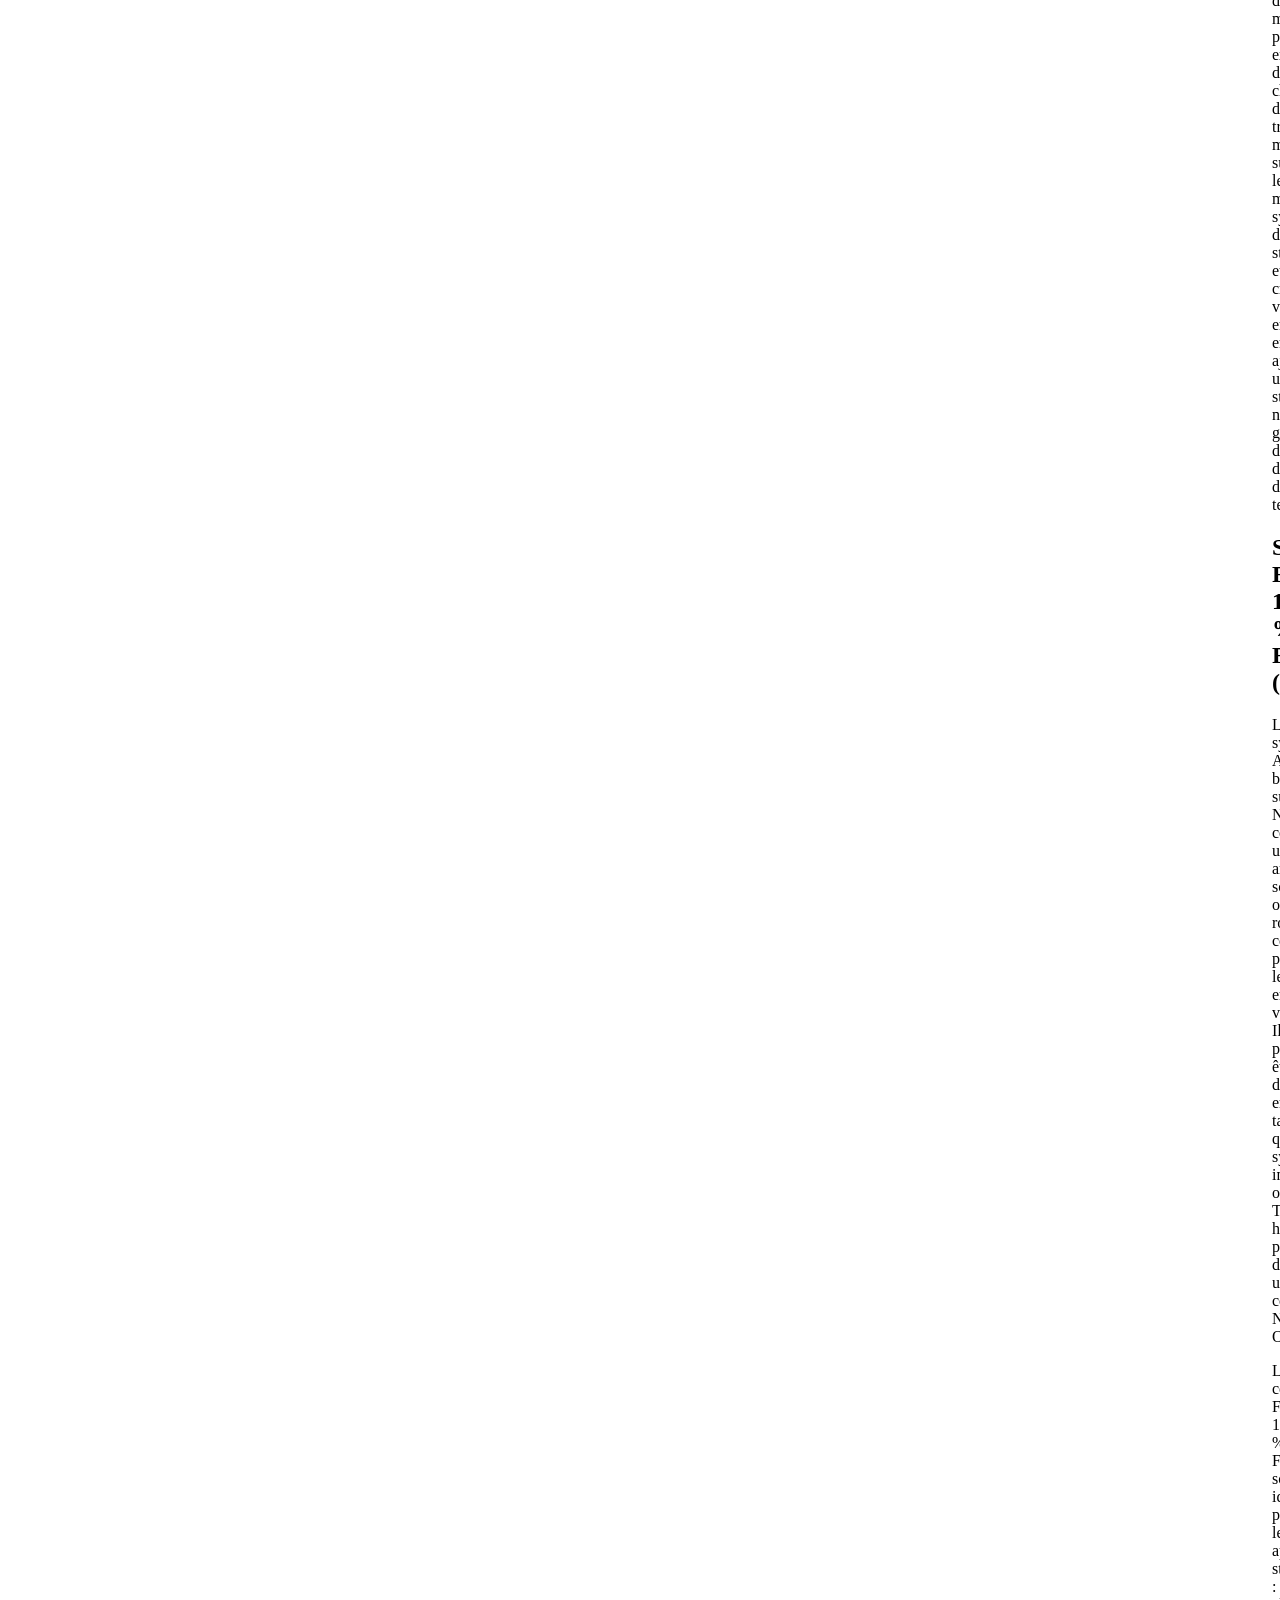
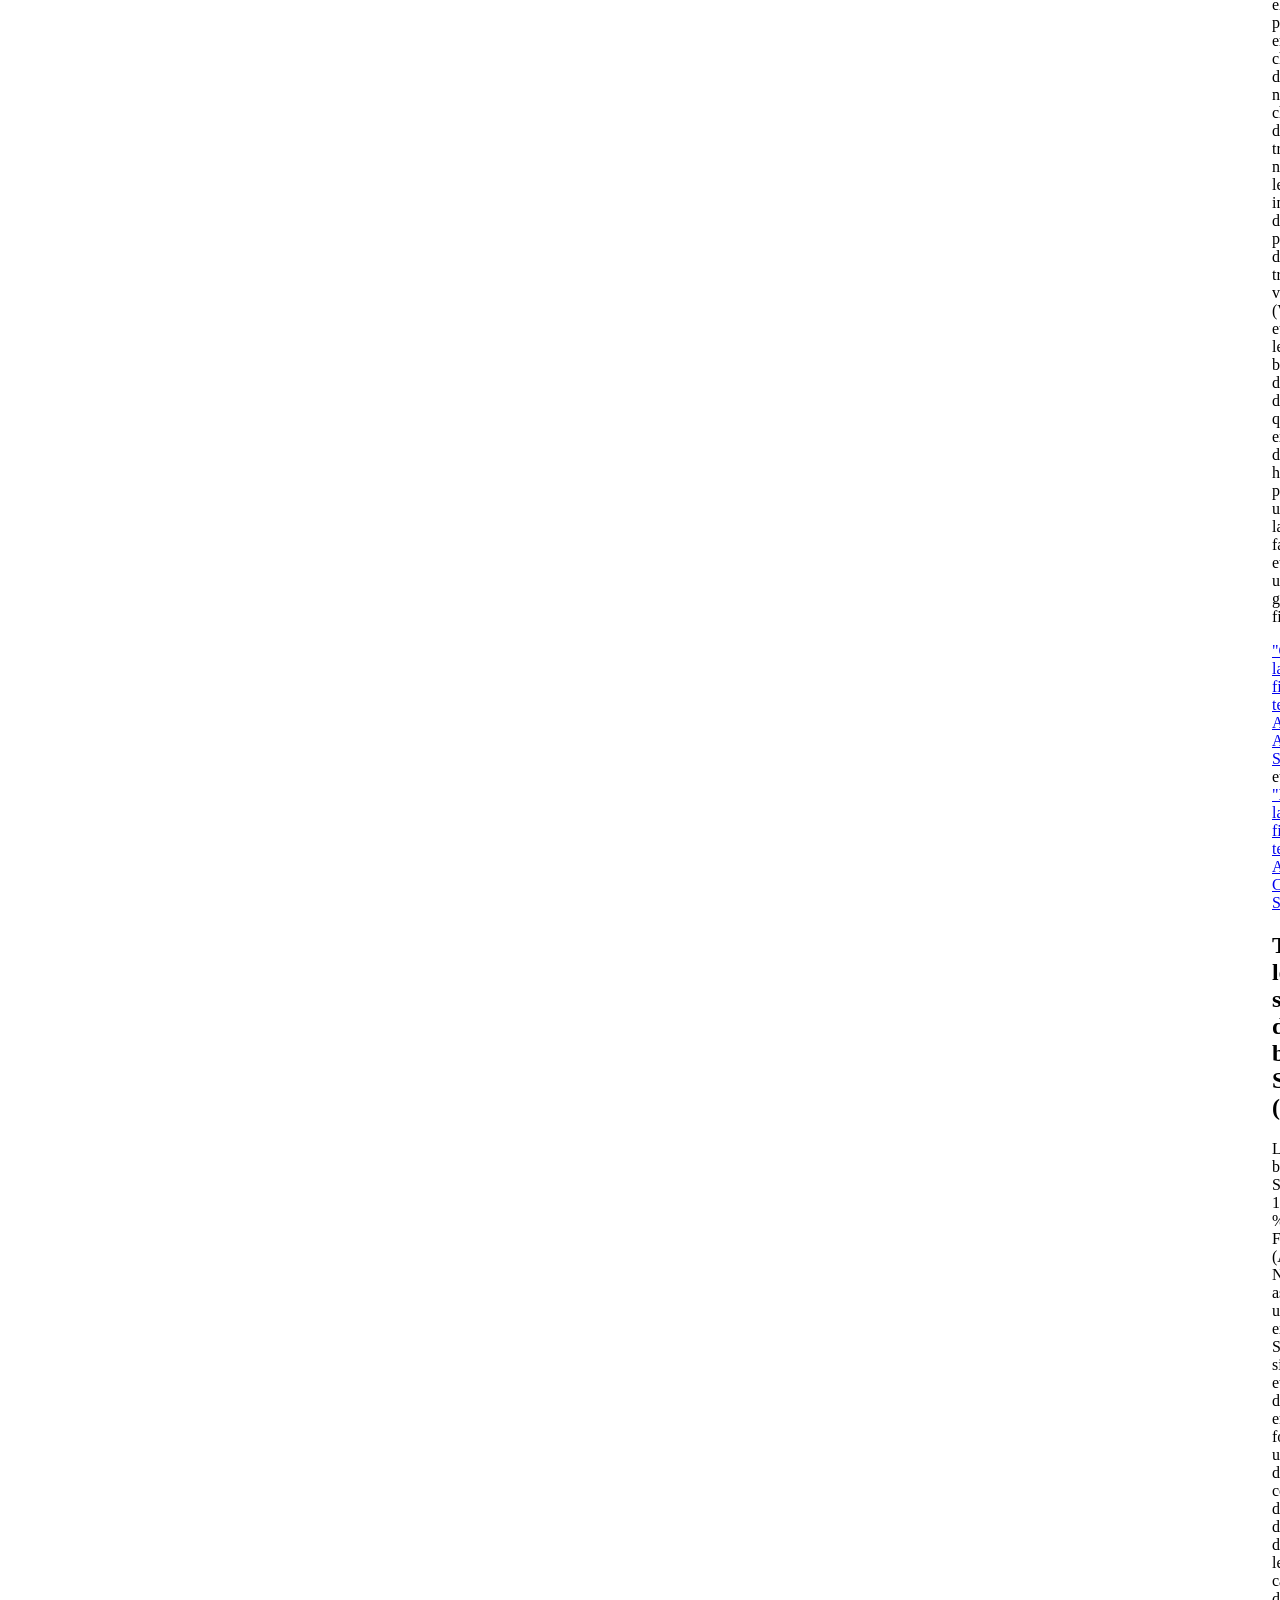
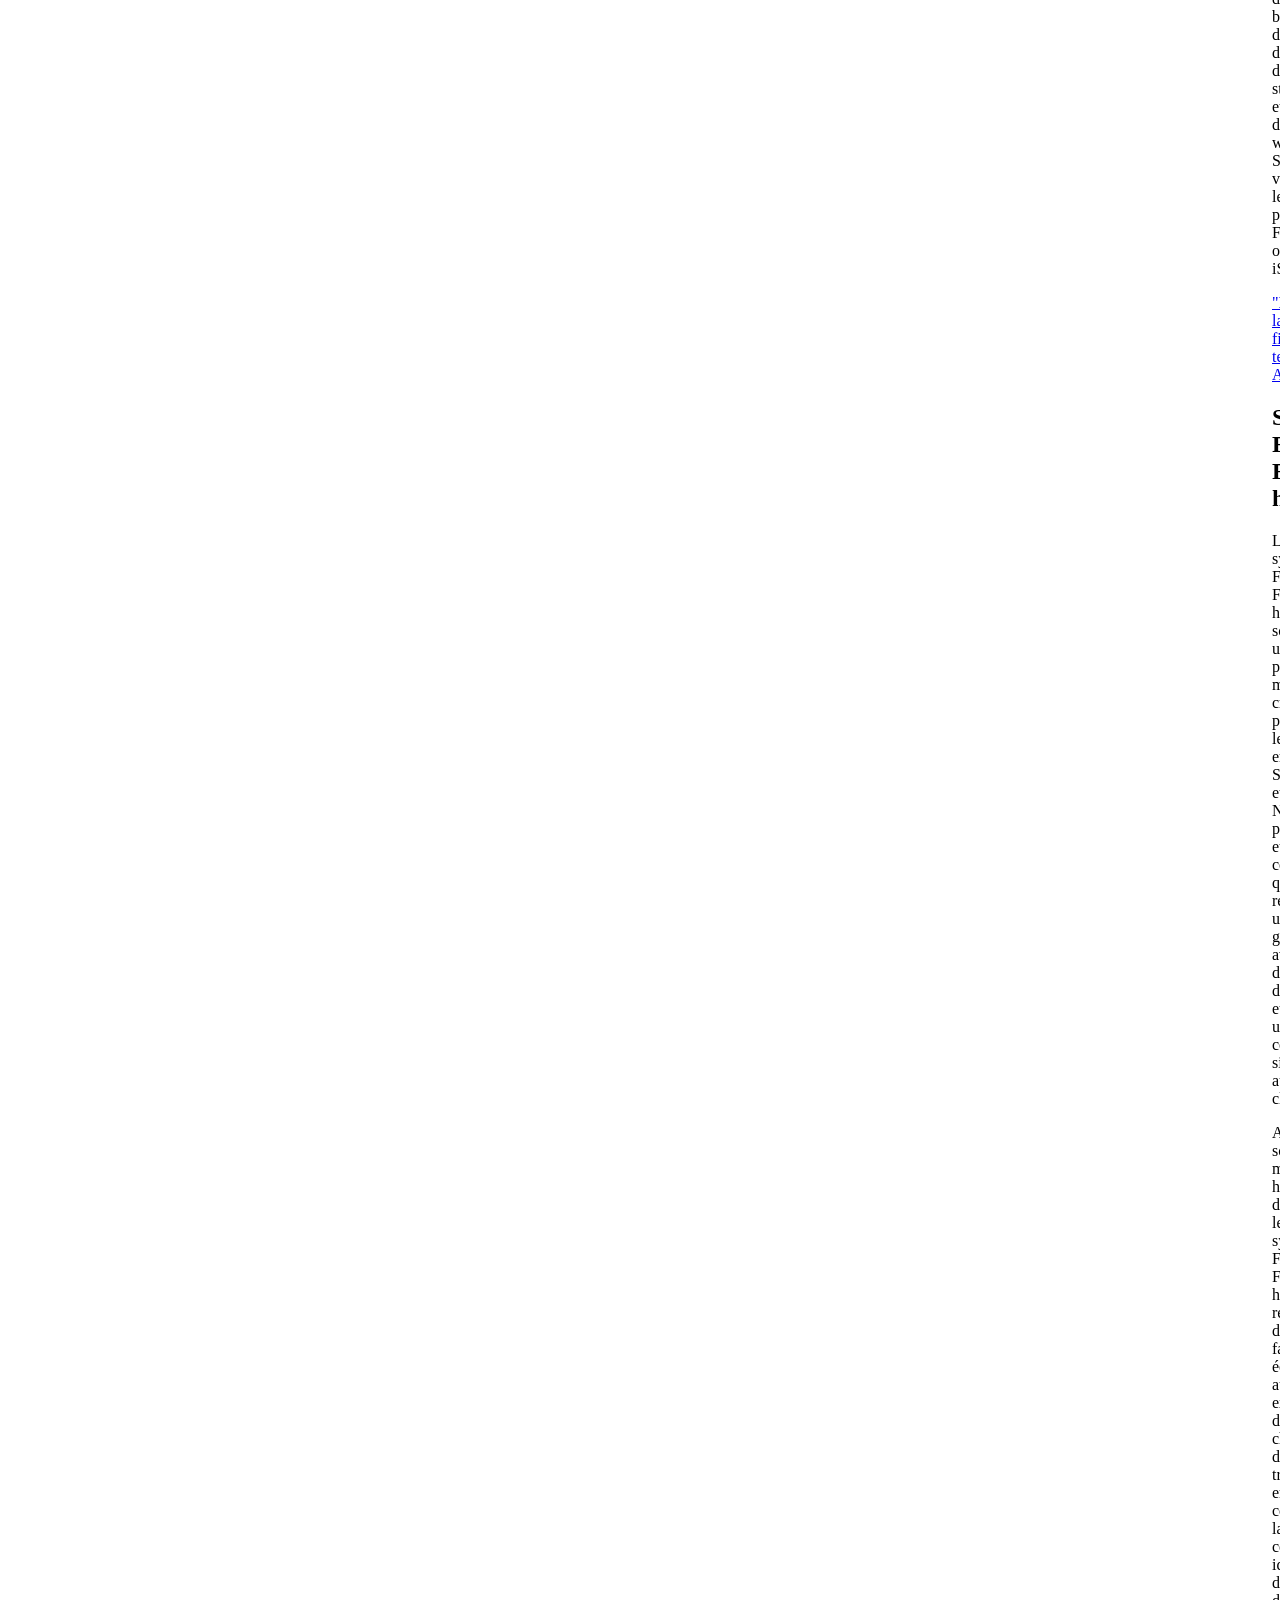
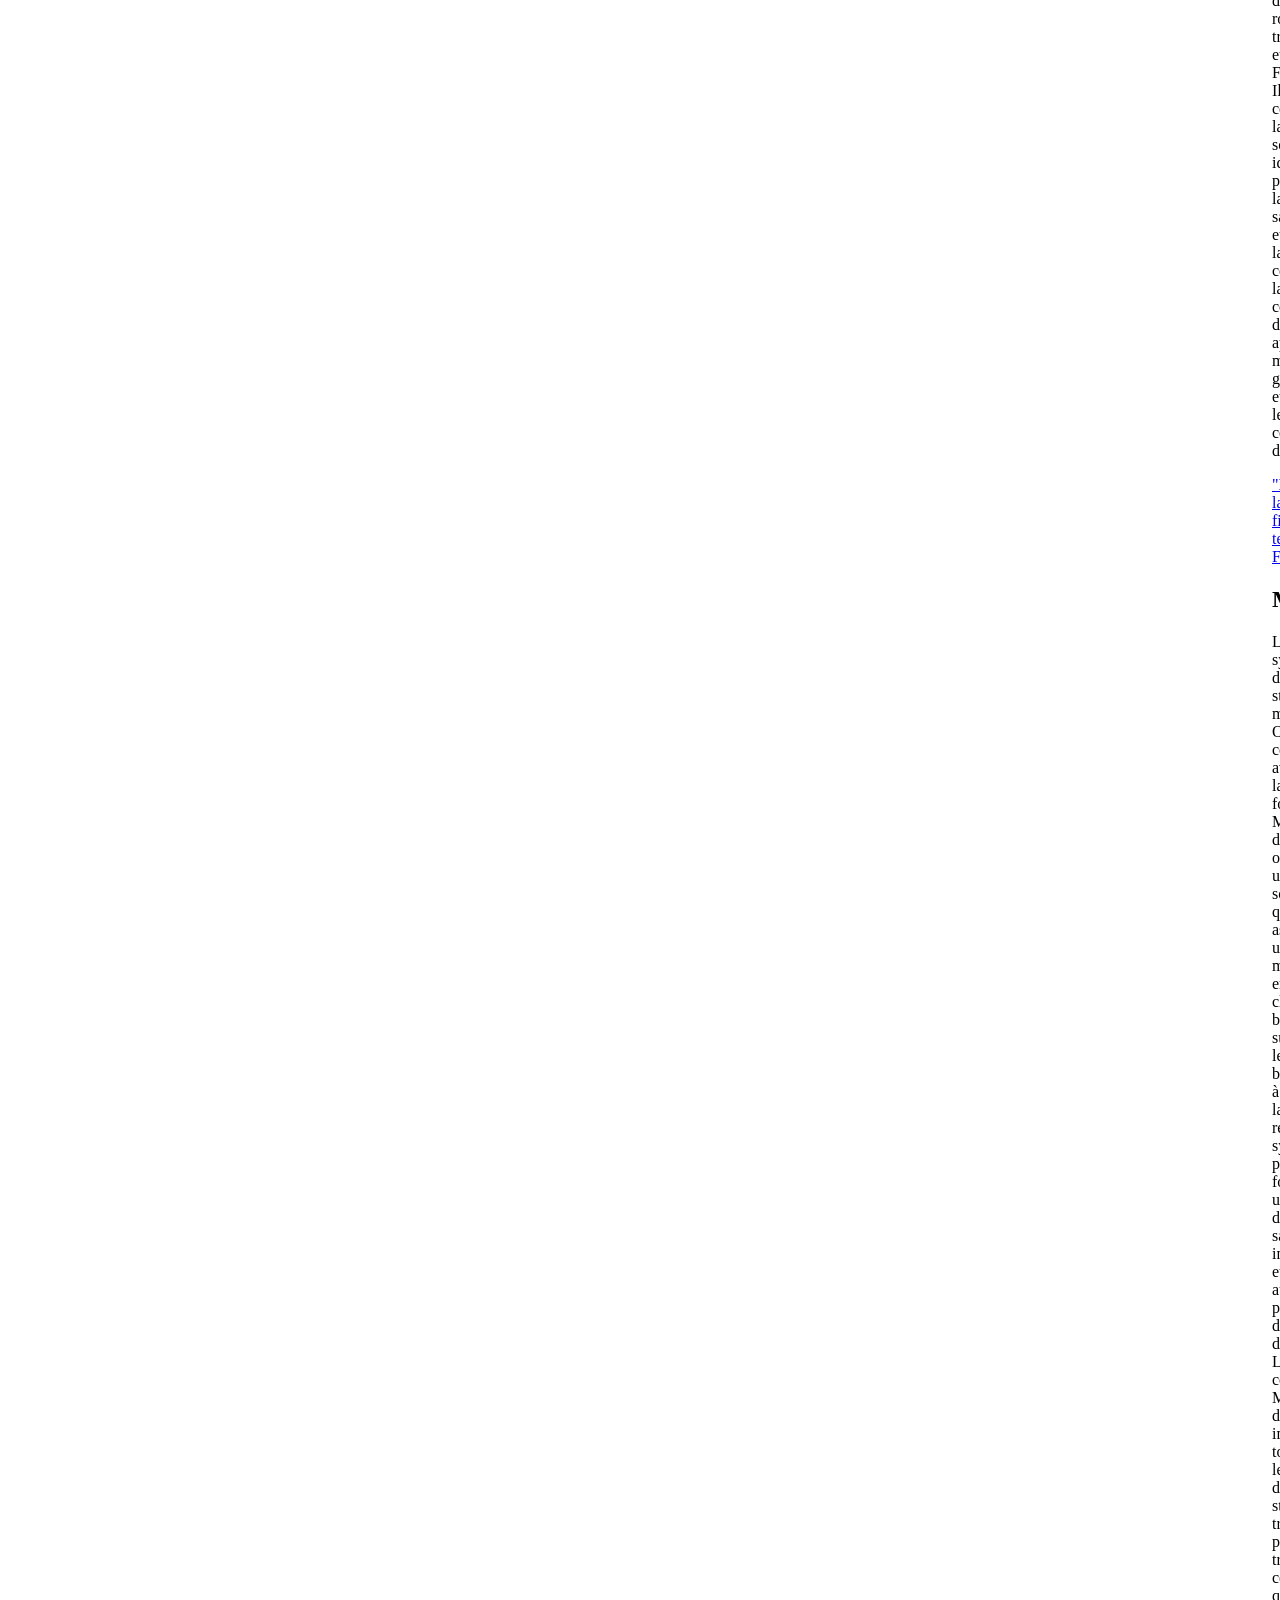
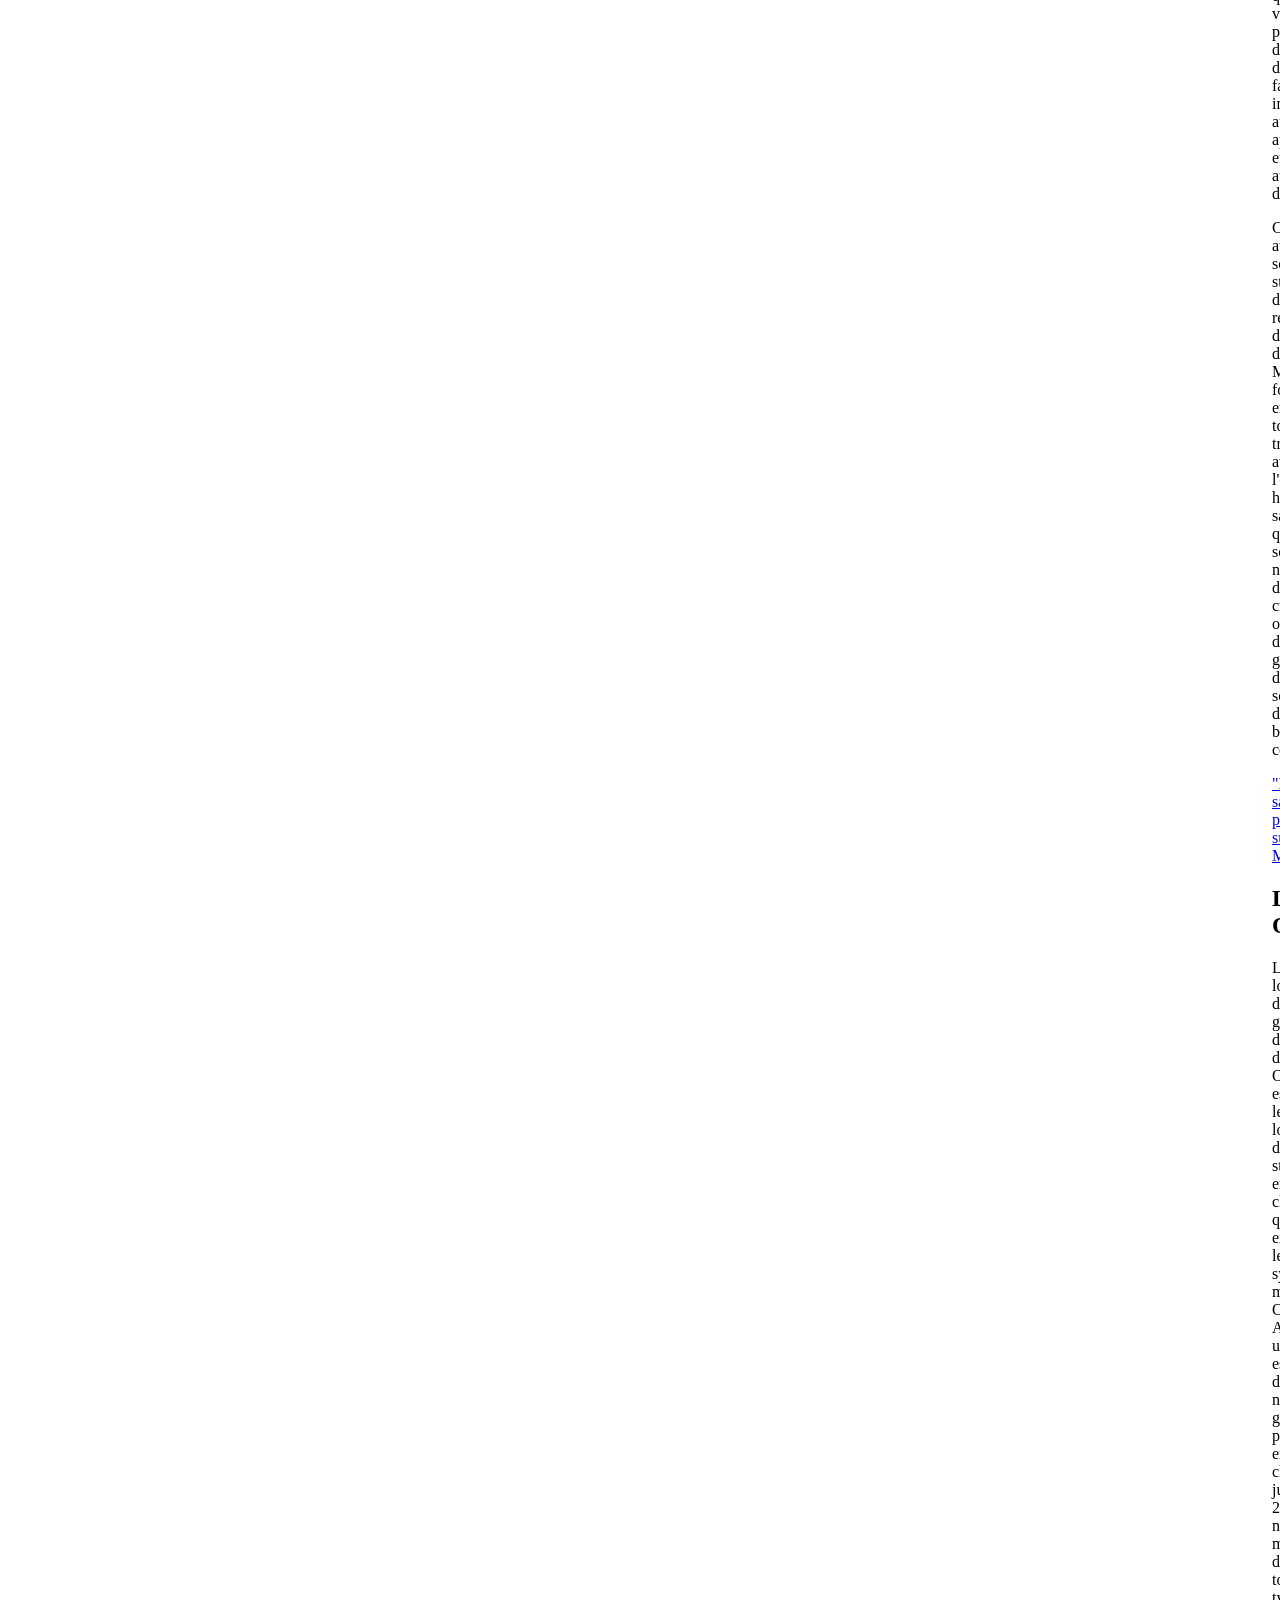
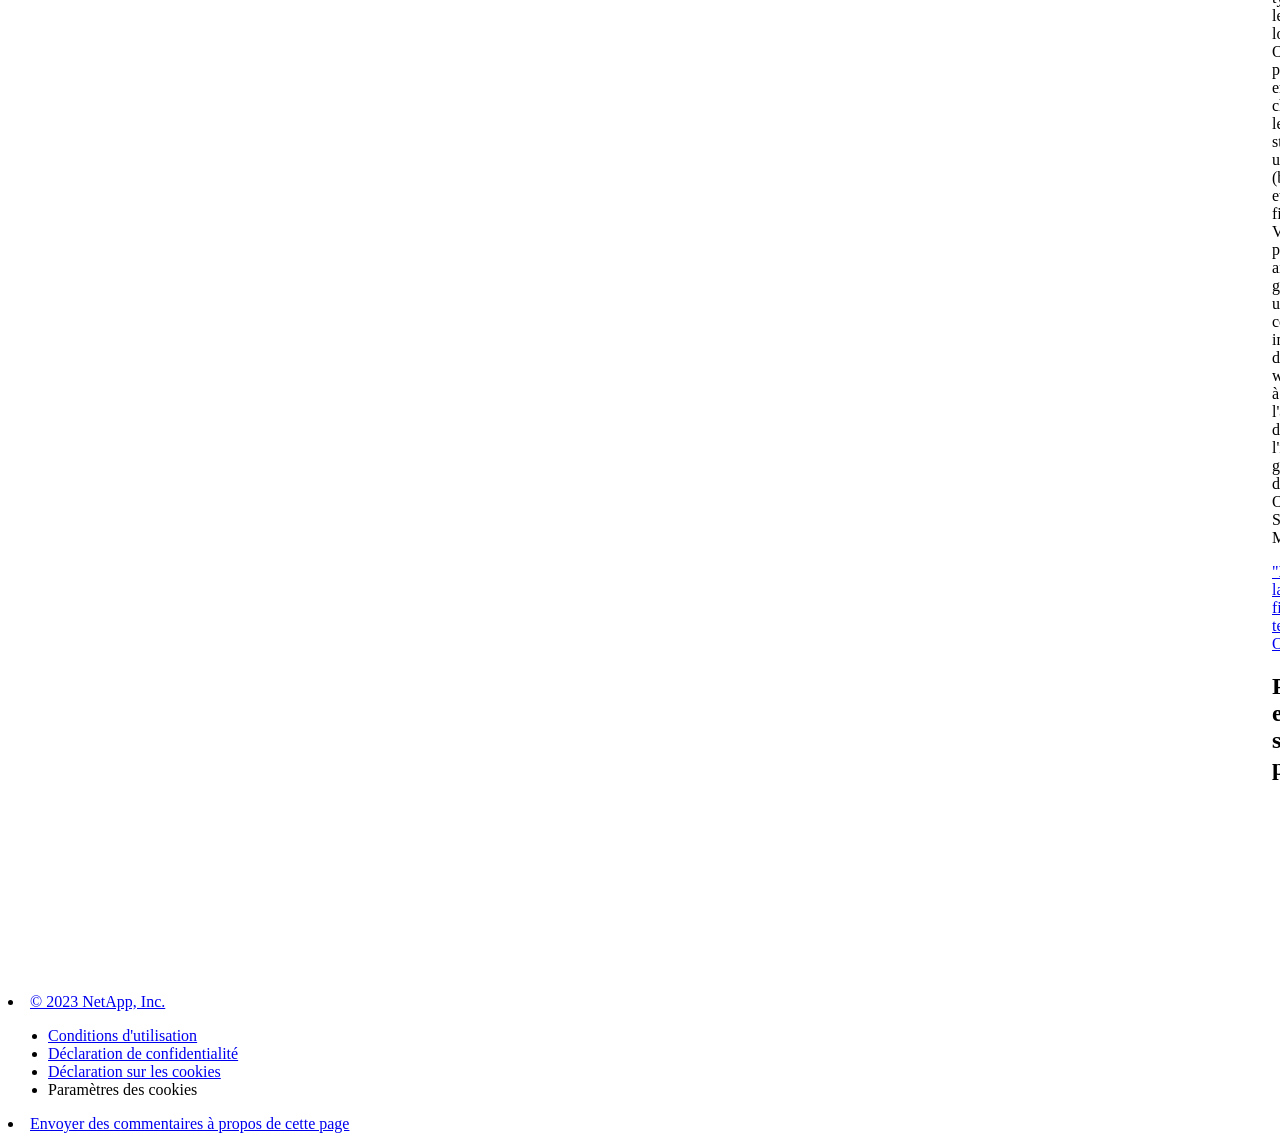
==== commit 784c3702: "Built from 8b85d98 NetAppDocs/netappdocs-build@3c6cbbaaa77cae59a5599492f956fe43f0d98d4e" ====
--- a/intro-family.html
+++ b/intro-family.html
@@ -1,140 +1,89 @@
 <!DOCTYPE html>
 <html lang="fr">
   <head class="at-element-marker">
-  <title>Découvrez la gamme de systèmes de stockage AFF et FAS</title>
+  <title>En savoir plus sur les systèmes matériels ONTAP</title>
   <meta charset="utf-8">
   <meta http-equiv="x-ua-compatible" content="ie=edge,chrome=1">
   <meta http-equiv="language" content="en">
   <meta name="viewport" content="width=device-width, initial-scale=1">
-  <meta property="og:title" content="Découvrez la gamme de systèmes de stockage AFF et FAS" />
+  <meta property="og:title" content="En savoir plus sur les systèmes matériels ONTAP" />
 	<meta property="og:type" content="website" />
 	<meta property="og:url" content="https://docs.netapp.com/fr-fr/ontap-systems-family/intro-family.html" />
-	<meta property="og:description" content="La gamme de systèmes de stockage NetApp ONTAP est conçue pour les applications d"entreprise qui nécessitent un stockage facile à gérer, rapide et sécurisé av..." />
+	<meta property="og:description" content="La gamme de systèmes de stockage ONTAP de NetApp est conçue pour les applications d"entreprise qui nécessitent un stockage facile à gérer, rapide et sécurisé..." />
   <meta property="og:image" content="https://docs.netapp.com/fr-fr/ontap-systems-family/images/logo-tophat-social.png" />
   <meta property="og:image:alt" content="NetApp Logo" />
   <meta name="format-detection" content="telephone=no">
   <meta http-equiv="Content-Type" content="text/html; charset=utf-8">
   <meta http-equiv="encoding" content="utf-8">
   <meta http-equiv="nss-type" content="Product Documentation"/>
-  <meta http-equiv="nss-subtype" content="User Guide"/><meta name="description" content="La gamme de systèmes de stockage NetApp ONTAP est conçue pour les applications d"entreprise qui nécessitent un stockage facile à gérer, rapide et sécurisé av...">
-  <meta name="keywords" content=" introduction, what is ONTAP systems, AFF, FAS, all-flash, ONTAP"><!-- Icons -->
+  <meta http-equiv="nss-subtype" content="User Guide"/><meta name="description" content="La gamme de systèmes de stockage ONTAP de NetApp est conçue pour les applications d"entreprise qui nécessitent un stockage facile à gérer, rapide et sécurisé...">
+  <meta name="keywords" content=" introduction, what is ONTAP systems, AFF, FAS, ASA, all-flash, ONTAP"><!-- Icons -->
   <link rel="icon" href="/fr-fr/ontap-systems-family/images/favicon.ico" type="image/x-icon">
 
   <!-- RSS Feed --><!-- CSS Definitions: NetApp CSS should be defined after generic css -->
 
-  <!-- Elastic Search -->
-  <link rel="stylesheet" href="//cdn.jsdelivr.net/searchkit/0.10.0/theme.css">
 
   <!-- Combined CSS -->
-  <link rel="stylesheet" type="text/css" href="/fr-fr/ontap-systems-family/css/netappdocs.css">
+  <link rel="stylesheet" type="text/css" href="/fr-fr/ontap-systems-family/css/ie-netappdocs.css">
 
   
-  <link rel="stylesheet" href="/fr-fr/ontap-systems-family/css/landing-page.css" type="text/css">
-  <link rel="stylesheet" href="/fr-fr/ontap-systems-family/css/tabbed-blocks.css" type="text/css">
+  <link rel="stylesheet" href="/fr-fr/ontap-systems-family/css/ie-landing-page.css" type="text/css">
+  <link rel="stylesheet" href="/fr-fr/ontap-systems-family/css/ie-tabbed-blocks.css" type="text/css">
   <!-- Canonical url -->
-  <!-- Top level site integrations --><script>
-    function addAdobeLaunch(adobeId) {
-      var head = document.getElementsByTagName('head')[0];
-      var adobe = document.createElement("script");
-      adobe.type = "text/plain";
-      adobe.className = "optanon-category-C0002";
-      adobe.src = "//assets.adobedtm.com/60287eadf1ee/c284da483c83/"+adobeId+".min.js";
-      head.appendChild(adobe);
-    }
-
-    function addGoogleAnalytics(gtagId) {
-      var google = document.createElement("script");
-      google.type = "text/plain";
-      google.className = "optanon-category-C0002";
-      google.src = "https://www.googletagmanager.com/gtag/js?id="+gtagId;
-      var head = document.getElementsByTagName('head')[0];
-      head.appendChild(google);
-
-      window.dataLayer = window.dataLayer || [];
-      function gtag(){dataLayer.push(arguments);}
-      gtag('js', new Date());
-      gtag('config', gtagId);
-    }
-
-    function addConsent(consentId) {
-      var head = document.getElementsByTagName('head')[0];
-      var onetrustConsent = document.createElement("script");
-      onetrustConsent.type = "text/javascript";
-      onetrustConsent.src = "https://cdn.cookielaw.org/consent/"+consentId+"/OtAutoBlock.js";
-      head.appendChild(onetrustConsent);
-
-      var onetrustScript = document.createElement("script");
-      onetrustScript.type = "text/javascript";
-      onetrustScript.src = "https://cdn.cookielaw.org/scripttemplates/otSDKStub.js";
-      onetrustScript.charset = "UTF-8";
-      onetrustScript.dataset.documentLanguage = "true";
-      onetrustScript.dataset.domainScript = consentId;
-      head.appendChild(onetrustScript);
-    }addConsent("72570c5c-fe30-465f-b0e0-b77f7fb4ae34");
-    addAdobeLaunch("launch-e9ff3acac59f");
-    addGoogleAnalytics("UA-81697994-3");function OptanonWrapper() { }
+  <link rel="canonical" href="https://docs.netapp.com/fr-fr/ontap-systems-family/intro-family.html" />
+  <link rel="alternate" hreflang="x-default" href="https://docs.netapp.com/us-en/ontap-systems-family/intro-family.html" />
+  <link rel="alternate" hreflang="fr" href="https://docs.netapp.com/fr-fr/ontap-systems-family/intro-family.html" />
+  <link rel="alternate" hreflang="en" href="https://docs.netapp.com/us-en/ontap-systems-family/intro-family.html" />
+  <link rel="alternate" hreflang="ja" href="https://docs.netapp.com/ja-jp/ontap-systems-family/intro-family.html" />
+  <link rel="alternate" hreflang="ko" href="https://docs.netapp.com/ko-kr/ontap-systems-family/intro-family.html" />
+  <link rel="alternate" hreflang="zh-Hans" href="https://docs.netapp.com/zh-cn/ontap-systems-family/intro-family.html" />
+  <link rel="alternate" hreflang="zh-Hant" href="https://docs.netapp.com/zh-tw/ontap-systems-family/intro-family.html" />
+  <link rel="alternate" hreflang="de" href="https://docs.netapp.com/de-de/ontap-systems-family/intro-family.html" />
+  <link rel="alternate" hreflang="es" href="https://docs.netapp.com/es-es/ontap-systems-family/intro-family.html" />
+  <link rel="alternate" hreflang="it" href="https://docs.netapp.com/it-it/ontap-systems-family/intro-family.html" />
+  <!-- Top level site integrations -->
+<script type="text/javascript" src="https://cdn.cookielaw.org/consent/72570c5c-fe30-465f-b0e0-b77f7fb4ae34/OtAutoBlock.js"></script>
+    <script type="text/javascript" src="https://cdn.cookielaw.org/scripttemplates/otSDKStub.js" charset="UTF-8" data-document-language="true" data-domain-script="72570c5c-fe30-465f-b0e0-b77f7fb4ae34"></script>
+    <script type="text/javascript">function OptanonWrapper() { }</script>
+    <script type="text/plain" class="optanon-category-C0002" src="https://assets.adobedtm.com/60287eadf1ee/c284da483c83/launch-e9ff3acac59f.min.js"></script>
+    <script class="optanon-category-C0001">(function(w,d,s,l,i){w[l]=w[l]||[];w[l].push({'gtm.start':
+        new Date().getTime(),event:'gtm.js'});var f=d.getElementsByTagName(s)[0],
+        j=d.createElement(s),dl=l!='dataLayer'?'&l='+l:'';j.setAttributeNode(d.createAttribute('data-ot-ignore'));j.setAttribute('class','optanon-category-C0001');j.async=true;
+        j.src='https://www.googletagmanager.com/gtm.js?id='+i+dl+'';f.parentNode.insertBefore(j,f);
+        })(window,document,'script','dataLayer','GTM-MD73T9M');</script>
+
+  <script src="https://cdnjs.cloudflare.com/ajax/libs/jquery/2.1.4/jquery.min.js"></script>
+  
+  <script>
+    $(document).ready(function() {
+      const MASTHEAD_OFFSET = 65;
+      const SECTIONS = $("main h2, main h3");
+      // PAGE NAV - Init
+      if (SECTIONS.length == 0) {
+        // remove if there is no elements
+        /*
+        $("#ie-right-navbar").remove();
+        $("#ie-right-navbar-collapse").remove();
+        */
+      } else {
+        $(".page-nav-title").css('display', 'block');
+        for (var i = 0; i < SECTIONS.length; i++) {
+          var sectionId = $(SECTIONS[i]).attr('id');
+          var sectionName = $(SECTIONS[i]).text();
+          var subClass = $(SECTIONS[i]).is("h3") ? ' page-nav__sublink' : '';
+          $("#page-menu").append('<li class="page-nav-item"><a href="#' + sectionId + '" class="page-nav__link' + subClass + '">' + sectionName + '</a></li>');
+        }
+      }
+    });
   </script>
-  <script src="https://cdnjs.cloudflare.com/ajax/libs/jquery/2.1.4/jquery.min.js"></script>
+  
   <script src="https://cdnjs.cloudflare.com/ajax/libs/jquery-cookie/1.4.1/jquery.cookie.min.js"></script>
 
-  <!-- Used for Product Family Page Sidebar Visibility --><link rel="stylesheet" href='/fr-fr/ontap-systems-family/css/product-family.css' type="text/css">
-  <script src='/fr-fr/ontap-systems-family/js/product-family.js'></script><!-- Used to import Promise for IE. Required for SearchKit -->
-  <script src="https://cdnjs.cloudflare.com/ajax/libs/bluebird/3.3.5/bluebird.min.js"></script><script src='/fr-fr/ontap-systems-family/js/na-search.js'></script><script src='/fr-fr/ontap-systems-family/js/na-pagenav.js'></script><script src='/fr-fr/ontap-systems-family/js/na-utility.js'></script>
-  <script src='/fr-fr/ontap-systems-family/js/clouddocs.js'></script>
-  <script src='/fr-fr/ontap-systems-family/js/jquery.navgoco.min.js'></script>
-  <script src="https://maxcdn.bootstrapcdn.com/bootstrap/3.3.7/js/bootstrap.min.js" integrity="sha384-Tc5IQib027qvyjSMfHjOMaLkfuWVxZxUPnCJA7l2mCWNIpG9mGCD8wGNIcPD7Txa" crossorigin="anonymous"></script>
-  <script src='/fr-fr/ontap-systems-family/js/toc.js'></script>
-  <script src='/fr-fr/ontap-systems-family/js/customscripts.js'></script><script>
-      $(document).ready(function() {
-          
-          var collapseOnInit = true;
-          
-
-          var navSettings = {
-              "caretHtml": '',
-              "accordion": collapseOnInit,
-              "openClass": 'active', // open
-              "save": false, // leave false or nav highlighting doesn't work right
-              "cookie": {
-                  "name": 'navgoco',
-                  "expires": false,
-                  "path": '/'
-              },
-              "slide": {
-                  "duration": 400,
-                  "easing": 'swing'
-              }
-          };
-
-          // Initialize navgoco with default options
-          $("#mysidebar").navgoco(navSettings);
-          
-
-          $("#collapseAll").click(function(e) {
-              e.preventDefault();
-              $("#mysidebar").navgoco('toggle', false);
-          });
-
-          $("#expandAll").click(function(e) {
-              e.preventDefault();
-              $("#mysidebar").navgoco('toggle', true);
-          });
-
-          $(".sidebar-nav-container").on("scroll", function() {
-            $.cookie("sidebarScroll", $(".sidebar-nav-container").scrollTop(), {
-              path    : "/fr-fr/ontap-systems-family"  
-            });
-          });
-          $(function() {
-            if ($.cookie("sidebarScroll")) {
-              $(".sidebar-nav-container").scrollTop($.cookie("sidebarScroll"));
-            }
-          });
-
-      });
-
-  </script>
-  <script>
+  <!-- Used for Product Family Page Sidebar Visibility --><link rel="stylesheet" href='/fr-fr/ontap-systems-family/css/ie-product-family.css' type="text/css">
+  <script src='/fr-fr/ontap-systems-family/js/ie-product-family.js'></script><!-- Used to import Promise for IE. Required for SearchKit -->
+  <script src="https://cdnjs.cloudflare.com/ajax/libs/bluebird/3.3.5/bluebird.min.js"></script><script src='/fr-fr/ontap-systems-family/js/na-search.js'></script><script src='/fr-fr/ontap-systems-family/js/ie-clouddocs.js'></script>
+  <script src="https://maxcdn.bootstrapcdn.com/bootstrap/3.3.7/js/bootstrap.min.js" integrity="sha384-Tc5IQib027qvyjSMfHjOMaLkfuWVxZxUPnCJA7l2mCWNIpG9mGCD8wGNIcPD7Txa" crossorigin="anonymous"></script><script>
+    /*
       $(document).ready(function() {
           $("#tg-sb-link").click(function() {
               $("#tg-sb-sidebar").toggle();
@@ -144,282 +93,421 @@
               $("#tg-sb-icon").toggleClass('fa-toggle-off');
           });
       });
+      */
   </script>
   <script src='/fr-fr/ontap-systems-family/js/custom-dropdown.js'></script>
   <script src='/fr-fr/ontap-systems-family/js/FileSaver.min.js'></script>
   <script src='/fr-fr/ontap-systems-family/js/jszip-utils.min.js'></script>
-  <script src='/fr-fr/ontap-systems-family/js/jszip.min.js'></script>
-  <script src='/fr-fr/ontap-systems-family/js/pdf-ux.js'></script>
-</head>
+  <script src='/fr-fr/ontap-systems-family/js/jszip.min.js'></script></head>
 
 
   <body class role="document" data-flavor="">
-    <div id="page" class="n-off-canvas-menu">
-      <div class="n-off-canvas-menu__menu"><!--TODO: Add offcanvas code --></div>
-      <div class="n-off-canvas-menu__content-wrap">
-        <header class="site-header" id="banner">
-  
-  <!-- Start Page Toolbar -->
-  
-  
-  <!-- Start top_hat -->
-  <div class="n-top-hat">
-    <div class="n-container">
-      <div class="n-top-hat__cross-property-nav">
-        <ul class="n-top-hat__list">
-          <li class="n-top-hat__list-item">
-            <a href="https://www.netapp.com/products-a-z/" class="n-top-hat__link">Produits et solutions</a>
-          </li>
-          <li class="n-top-hat__list-item">
-            <a href="https://www.netapp.com/support-and-training/netapp-university/" class="n-top-hat__link">Support et formation</a>
-          </li>
-          <li class="n-top-hat__list-item">
-            <a href="https://cloud.netapp.com" class="n-top-hat__link">Cloud Central</a>
-          </li>
-          <li class="n-top-hat__list-item">
-            <a href="https://community.netapp.com/" class="n-top-hat__link">Communauté</a>
-          </li>
-          <li class="n-top-hat__list-item">
-            <a href="https://blog.netapp.com/" class="n-top-hat__link">Blog</a>
-          </li>
-          <li class="n-top-hat__list-item">
-            <a href="https://customers.netapp.com/en/" class="n-top-hat__link">Témoignages clients</a>
-          </li>
-          <li class="n-top-hat__list-item">
-            <a href="https://www.netapp.com/us/contact-us/index.aspx" target="_self" class="n-top-hat__link" data-ntap-ui="contact-us">Contact</a>
-          </li>
-        </ul>
-      </div>
-      <div class="n-top-hat__utils">
-        <ul class="n-top-hat__list">
-          <li class="n-top-hat__list-item">
-            <a href="https://www.netapp.com/us/contact-us/index.aspx" target="_self" class="n-top-hat__link" data-ntap-ui="contact-us">Contact</a>
-          </li>
-        </ul>
-      </div>
-    </div>
-  </div>
-  <!-- End top_hat -->
-
-  <!-- Start property bar -->
-  <style>
-    .n-property-navigation-bar__menus--desktop-experience .n-menu--mega__default-content__heading span {
-    color: #34B0FF;
-    }
-  </style>
-  <div class="n-property-bar " data-ntap-ui="sticky-nav">
-    <div class="n-property-bar__inner-wrap">
-      <div class="n-property-bar__menu-toggle">
-        <a href="#" class="n-property-bar__menu-toggle-link">
-          <span class="n-property-bar__menu-toggle-text">Menu</span>
-          <svg class="n-icon-bars n-property-bar__menu-toggle-icon" aria-labelledby="title">
-            <title>bars</title>
-            <use xlink:href="/fr-fr/ontap-systems-family/common/svg/sprite.svg#bars"></use>
-          </svg>
-        </a>
-      </div>
-      <div class="n-property-bar__property-mark ">
-        <a href="https://www.netapp.com" class="n-property-bar__property-link">
-          <div class="n-property-bar__logo">
-            <svg class="n-icon-netapp-mark n-icon-netapp-mark n-property-bar__netapp-mark-icon" aria-labelledby="title">
-              <title>netapp-mark</title>
-              <use xlink:href="/fr-fr/ontap-systems-family/common/svg/sprite.svg#netapp-mark"></use>
-            </svg>
-            <svg class="n-icon-netapp-logo n-property-bar__logo-svg" aria-labelledby="title">
-              <title>netapp-logo</title>
-              <use xlink:href="/fr-fr/ontap-systems-family/common/svg/sprite.svg#netapp-logo"></use>
-            </svg>
-          </div>
-        </a>
-      </div>
-
-      
-      
-      
-      <div class="search-property-bar">
-        <div id="search-demo-container" class="searchbox n-property-bar__search">
-          <div id="react-search" 
-          data-search-html="/fr-fr/ontap-systems-family/search.html"
-          data-type="widget" 
-          data-placeholder="Rechercher une documentation"
-          data-no-results-found="Aucun résultat n'a été trouvé pour {query}"
-          data-did-you-mean="Rechercher {suggestion}."
-          data-no-results-found-did-you-mean="Aucun résultat n’a été trouvé pour {query}. Voulez-vous dire {suggestion} ?"
-          data-results-found="{hitCount} résultats trouvés"
-          data-error-message="We're sorry, an issue occurred when fetching your results. Please try again."
-          data-error-reset="Reset Search"
-          data-sk-es-pf-indexes="clouddocs-ontap-systems_main-prod,clouddocs-ontap-systems-upgrade_main-prod,clouddocs-ontap-systems-switches_main-prod,clouddocs-ontap-metrocluster_main-prod"
-          data-flavor=""></div>
-          <button class="n-property-bar__search-toggle-button" type="button">
-            <svg class="n-icon-search n-property-bar__search-toggle-button-icon" aria-labelledby="title">
-              <title>search</title>
-              <use xmlns:xlink="http://www.w3.org/1999/xlink" xlink:href="/fr-fr/ontap-systems-family/common/svg/sprite.svg#search"></use>
-            </svg>
-          </button>
-        </div>
-      </div>
-      
-    </div>
-  </div>
-  <div class="n-property-bar__toolbar">
-    <!-- Start Language Selector --><div id="language-dropdown" class="custom-dropdown custom-dropdown-lang">
-      <div class="custom-dropdown-select custom-dropdown-select-lang">
-      <span class="lang-name">Français</span>
-          <svg class="n-globe__icon" aria-labelledby="title">
-            <title>globe</title>
-            <use xmlns:xlink="http://www.w3.org/1999/xlink" xlink:href="/fr-fr/ontap-systems-family/common/svg/sprite.svg#globe"></use>
-          </svg>
-        </button>
-      </div>
-
-      <ul class="custom-dropdown-menu"><li>
-          <a href="https://docs.netapp.com/fr-fr/ontap-systems-family/intro-family.html" target="_self"><span translate="no" class="notranslate">Français</span></a>
-        </li><li>
-          <a href="https://docs.netapp.com/us-en/ontap-systems-family/intro-family.html" target="_self"><span translate="no" class="notranslate">English</span></a>
-        </li><li>
-          <a href="https://docs.netapp.com/ja-jp/ontap-systems-family/intro-family.html" target="_self"><span translate="no" class="notranslate">日本語</span></a>
-        </li><li>
-          <a href="https://docs.netapp.com/zh-cn/ontap-systems-family/intro-family.html" target="_self"><span translate="no" class="notranslate">简体中文</span></a>
-        </li><li>
-          <a href="https://docs.netapp.com/zh-tw/ontap-systems-family/intro-family.html" target="_self"><span translate="no" class="notranslate">繁體中文</span></a>
-        </li><li>
-          <a href="https://docs.netapp.com/ko-kr/ontap-systems-family/intro-family.html" target="_self"><span translate="no" class="notranslate">한국어</span></a>
-        </li><li>
-          <a href="https://docs.netapp.com/de-de/ontap-systems-family/intro-family.html" target="_self"><span translate="no" class="notranslate">Deutsch</span></a>
-        </li></ul>
-    </div><!-- End Language Selector -->
-
-    <div class="n-property-bar__cta"></div>
-  </div>
-  <script>
-    $(function(){
-        var currentLocalization = $('html').attr('lang');
-
-        var localizationsDictionary = {
-            "en-CA" : "https://www.netapp.com/search/index.aspx?for_cr=canada&",
-            "en-IN" : "https://www.netapp.com/search/index.aspx?for_cr=india&",
-            "nl-NL" : "https://www.netapp.com/search/index.aspx?for_cr=netherlands&",
-            "ru-RU" : "https://www.netapp.com/search/index.aspx?for_cr=russia&",
-            "sv-SE" : "https://www.netapp.com/search/index.aspx?for_cr=sweden&",
-            "it-IT" : "https://www.netapp.com/search/index.aspx?for_cr=italy&",
-            "he-IL" : "https://www.netapp.com/search/index.aspx?for_cr=israel&",
-            "ko-KR" : "https://www.netapp.com/search/index.aspx?for_cr=korea&",
-            "zh-TW" : "https://www.netapp.com/search/index.aspx?for_cr=taiwan&",
-            "en-GB" : "https://www.netapp.com/search/index.aspx?for_cr=unitedkingdom&",
-            "en-SG" : "https://www.netapp.com/search/index.aspx?for_cr=asean&",
-            "en-AU" : "https://www.netapp.com/search/index.aspx?for_cr=australia&",
-            "pt-BR" : "https://www.netapp.com/search/index.aspx?for_cr=brasil&",
-            "de-CH" : "https://www.netapp.com/search/index.aspx?for_cr=switzerland&",
-            "es-MX" : "https://www.netapp.com/search/index.aspx?for_cr=mexico&"
-        };
-
-        if($('html').hasClass('ntap-whitelisted') && localizationsDictionary.hasOwnProperty(currentLocalization)) {
-            $('.n-property-bar__property-link').attr('href', '/');
-        }
-    });
-  </script>
-  <!-- End property bar -->
-</header>
-
+    <div class="skip-to-main">
+      <a href="#main" >Skip to main content</a>
+    </div><noscript><iframe src="https://www.googletagmanager.com/ns.html?id=GTM-MD73T9M"
+      height="0" width="0" style="display:none;visibility:hidden"></iframe></noscript><div id="page" class="">
+      <div id="ie-phone-menu" class=""></div>
+      <div id="ie-content-wrap" class="">
+        <nav id="ie-new-header">
+    <ul>
+        <li id="ie-phone-menu-button">
+            <a href="#">
+                <image id="" src="/fr-fr/ontap-systems-family/images/hamburger.svg" alt="menu" />
+            </a>
+        </li>
+
+        <li>
+            <a href="https://www.netapp.com/fr">
+                <image id="ie-header-logo" src="/fr-fr/ontap-systems-family/images/netapp_logo.svg" alt="netapp" />
+            </a>
+        </li>
+        <li id="ie-header-docs">
+            <a href="https://www.netapp.com/fr/support-and-training/documentation/">Documents</a>
+        </li>
+
+        <!-- Empty container to push header left with or without lang selector -->
+        <li id="empty-container" style="margin-left: auto">
+        </li>
+        <!-- Start Language Selector --><li id="ie-language-dropdown">
+            <div id="language-dropdown" class="custom-dropdown custom-dropdown-lang">
+                <div class="custom-dropdown-select custom-dropdown-select-lang">
+                    <img src="/fr-fr/ontap-systems-family/images/language_white_24dp.svg" class="n-globe__icon" />
+                    <span class="lang-name">Français</span>
+                    <img src="/fr-fr/ontap-systems-family/images/dropdown-arrow.svg" alt="" class="custom-icon chevrondown header invisible" />
+                    <img src="/fr-fr/ontap-systems-family/images/dropdown-arrow.svg" alt="" class="custom-icon chevronup header" />
+                    </button>
+                </div>
+
+                <ul class="custom-dropdown-menu"><li>
+                        <a href="https://docs.netapp.com/fr-fr/ontap-systems-family/intro-family.html"
+                            target="_self"><span translate="no" class="notranslate">Français</span></a>
+                    </li><li>
+                        <a href="https://docs.netapp.com/us-en/ontap-systems-family/intro-family.html"
+                            target="_self"><span translate="no" class="notranslate">English</span></a>
+                    </li><li>
+                        <a href="https://docs.netapp.com/ja-jp/ontap-systems-family/intro-family.html"
+                            target="_self"><span translate="no" class="notranslate">日本語</span></a>
+                    </li><li>
+                        <a href="https://docs.netapp.com/ko-kr/ontap-systems-family/intro-family.html"
+                            target="_self"><span translate="no" class="notranslate">한국어</span></a>
+                    </li><li>
+                        <a href="https://docs.netapp.com/zh-cn/ontap-systems-family/intro-family.html"
+                            target="_self"><span translate="no" class="notranslate">简体中文</span></a>
+                    </li><li>
+                        <a href="https://docs.netapp.com/zh-tw/ontap-systems-family/intro-family.html"
+                            target="_self"><span translate="no" class="notranslate">繁體中文</span></a>
+                    </li><li>
+                        <a href="https://docs.netapp.com/de-de/ontap-systems-family/intro-family.html"
+                            target="_self"><span translate="no" class="notranslate">Deutsch</span></a>
+                    </li><li>
+                        <a href="https://docs.netapp.com/es-es/ontap-systems-family/intro-family.html"
+                            target="_self"><span translate="no" class="notranslate">Español</span></a>
+                    </li><li>
+                        <a href="https://docs.netapp.com/it-it/ontap-systems-family/intro-family.html"
+                            target="_self"><span translate="no" class="notranslate">Italiano</span></a>
+                    </li></ul>
+            </div>
+            </li>
+        <!-- End Language Selector -->
+
+
+        <li id="ie-allnetapp">
+            <div id="allnetapp-dropdown" class="custom-dropdown custom-dropdown-allnetapp">
+                <div class="custom-dropdown-select custom-dropdown-select-allnetapp">
+                    <img src="/fr-fr/ontap-systems-family/images/apps_white_24dp.svg" alt="" class="allnetapp-icon" />
+                    <span class="allnetapp-name">Tout NetApp</span>
+                    <img src="/fr-fr/ontap-systems-family/images/dropdown-arrow.svg" alt="" class="custom-icon chevrondown header invisible" />
+                    <img src="/fr-fr/ontap-systems-family/images/dropdown-arrow.svg" alt="" class="custom-icon chevronup header" />
+                    </button>
+                </div>
+
+                <ul class="custom-dropdown-menu allnetapp-dropdown">
+                    <li>
+                        <a href="https://bluexp.netapp.com/fr/"
+                            target="_self"><span translate="no" class="notranslate">BlueXP</span></a>
+                    </li>
+                    <li>
+                        <a href="https://mysupport.netapp.com/site/"
+                            target="_self"><span translate="no" class="notranslate">Support</span></a>
+                    </li>
+                    <li>
+                        <a href="https://kb.netapp.com/"
+                            target="_self"><span translate="no" class="notranslate">Base de connaissances</span></a>
+                    </li>
+                    <li>
+                        <a href="https://www.netapp.com/fr/support-and-training/netapp-learning-services/"
+                            target="_self"><span translate="no" class="notranslate">Formation</span></a>
+                    </li>
+                </ul>
+            </div>
+
+        </li>
+
+    </ul>
+</nav>
 
         <main id="n-main-content" class="n-main-content">
           <!-- Start Documentation Content -->
 <div class="ie-main">
-  <!-- Sidebar Column -->
+
+<div id="ie-new-sidebar-collapse" style="display: none">
+    <img id="sidebar-expand" class="ie-searchbox-icon" src="/fr-fr/ontap-systems-family/images/double_arrow.svg" alt="" />
+</div>
+<div id="ie-new-sidebar">
+    <div id="ie-product-identity-lockup">
+        <div id="sidebar-collapse" class="">
+            <img src="/fr-fr/ontap-systems-family/images/double_arrow.svg" alt="" />
+        </div>
+        <div id="ie-breadcrumb" class="">
+  <ul class="ie-breadcrumb">
+    <li class="">
+      <a href="https://docs.netapp.com">Tous les documents</a>
+    </li>
+    
+    
+
+    
+  </ul>
   
-  <div class="col-md-3" id="sidebar-height">
-      <button id="btn-sidebar-collapse" onclick="hideSidebar()"><img src="/fr-fr/ontap-systems-family/images/collapse.png" alt="Réduire le panneau de navigation"></button>
-      <div class="sidebar-nav-container" id="mysidebardiv">
-  <ul id="mysidebar" class="nav"><li 
+  <div class="ie-product-name" >
+    <!--<a href="/fr-fr/ontap-systems-family/">-->
+      ONTAP Hardware Systems
+    <!--</a>-->
+  </div>
+</div>
+
+            
+
+        
+        
+
+<div id="ie-searchbox" class="ie-searchbox-sidebar ">
+    <img class="ie-searchbox-icon" src="/fr-fr/ontap-systems-family/images/loupe.svg" alt=""/>
+    <div id="react-search" 
+        data-search-html="/fr-fr/ontap-systems-family/search.html" 
+        data-type="widget"
+        data-placeholder="Rechercher dans la documentation"
+        data-no-results-found="Aucun résultat trouvé pour : {query}"
+        data-did-you-mean="Rechercher {suggestion}."
+        data-no-results-found-did-you-mean="Aucun résultat n'a été trouvé pour {query}. Voulez-vous dire {suggestion} ?"
+        data-results-found="{hitCount} résultats"
+        data-error-message="Une erreur s'est produite. Merci de réessayer."
+        data-error-reset="Réinitialiser la recherche"
+        data-sk-es-pf-indexes="" 
+        data-flavor="">
+    </div>
+</div>
+        
+    </div>
+    <div id="ie-new-toc"><script>
+  let sidebarAccordion = true;
+
+  /* specific css rules for Mac */
+  if(navigator.platform.match('Mac') !== null) {
+    document.body.setAttribute('class', 'OSX');
+  }
+
+</script>
+
+<div id="ie-sidebar-container">
+  <ul id="ie-sidebar-list" ><li 
       data-pdf-exists="true" 
-      data-pdf-filename="Documentation AFF et FAS"
+      data-pdf-filename="Documentation des systèmes matériels ONTAP"
       data-li-level="1#" 
-      class=" "
-    ><a class="na-navbar-padding" href="/fr-fr/ontap-systems-family/index.html">
-        Documentation AFF et FAS
+      class="   "
+      dale-page-url="/intro-family.html" 
+      dale-entry-url="/index.html" 
+    ><a class="ie-sidebar-menuitem-1 " href="/fr-fr/ontap-systems-family/index.html">
+        Documentation des systèmes matériels ONTAP
       </a></li></ul>
 </div>
 <script>
-  window.onscroll = () => {
-    const value = -40 - (document.body.scrollHeight - (window.innerHeight + document.scrollingElement.scrollTop));
-    
-    document.getElementById("sidebar-height").style.bottom = Math.max(0,value) + "px";
-};
+
+  $(".ie-sidebar-button").click(function (e) {
+    e.preventDefault();
+    e.stopPropagation();
+
+    expandedLI = $('li.ie-sidebar-expand')
+
+    const li = $(this).closest("li");
+
+    const parentsLI = $(li).parents('li');
+
+    expandedLI.map(element => {
+      if (sidebarAccordion && !li.hasClass('ie-sidebar-expand') && jQuery.inArray(expandedLI[element], parentsLI) == -1) {
+        $(expandedLI[element]).toggleClass('ie-sidebar-expand');
+        $(expandedLI[element]).children("ul").animate({ height: 'toggle' }, 400, function () {
+          $(li).children("ul").toggleClass('ie-sidebar-open');
+
+        })
+      }
+
+    })
+
+    $(li).toggleClass('ie-sidebar-expand');
+    $(li).children("ul").animate({ height: 'toggle' }, 400, function () {
+      $(li).children("ul").toggleClass('ie-sidebar-open');
+    })
+  });
+
+
+  
+    $("li.ie-sidebar-selected").parents('ul').toggleClass("ie-sidebar-open");
+    $("li.ie-sidebar-selected").toggleClass("ie-sidebar-expand")
+    $("ul.ie-sidebar-open").parent().toggleClass("ie-sidebar-expand");
+    $("li.ie-sidebar-selected").children('ul').toggleClass("ie-sidebar-open")
+  
+  
 </script>
-<!-- this highlights the active parent class in the navgoco sidebar. this is critical so that the parent expands when you're viewing a page. This must appear below the sidebar code above. Otherwise, if placed inside customscripts.js, the script runs before the sidebar code runs and the class never gets inserted.-->
-<script>$("li.active").parents('li').toggleClass("active");</script>
-<script>$("#mysidebar li.active").parents('ul').css("display","block");</script>
-
-
-  </div>
+    </div>
+</div>
+<script>
+
+    
+    let sidebarScrollTopPosition = 0;
+    $("#ie-new-toc").on("scroll", function () {
+        if (sidebarScrollTopPosition == 0) {
+            $.cookie("sidebarScroll", $("#ie-new-toc").scrollTop(), {
+                path: "/fr-fr/ontap-systems-family"
+            });
+        }
+
+        if ($("#ie-new-toc").scrollTop() > 0) {
+            $('#ie-product-identity-lockup').addClass('ie-addShadow');
+        } else {
+            $('#ie-product-identity-lockup').removeClass('ie-addShadow');
+        }
+    });
+
+    $(function () {
+        if ($.cookie("sidebarScroll")) {
+            $("#ie-new-toc").scrollTop($.cookie("sidebarScroll"));
+        }
+    });
+
+    function setSidebarBottom() {
+        const footerGap = PXinViewport($(".n-footer"));
+        document.getElementById("ie-new-sidebar").style.bottom = Math.max(0, footerGap) + "px";
+    }
+
+    window.onscroll = () => {
+        setSidebarBottom();
+    };
+
+    $("#sidebar-collapse").click(function (e) {
+        const sidebarWidth = $("#ie-new-sidebar").width() - $("#ie-new-sidebar-collapse").width();
+        e.preventDefault();
+        const width = $(".ie-content-pane").width();
+        const marginLeft = parseInt($(".ie-content-pane").css('marginLeft'));
+
+        if ($.cookie("sidebarScroll")) {
+            sidebarScrollTopPosition = $.cookie("sidebarScroll");
+        }
+
+        $("#ie-new-sidebar").animate({ width: 'toggle' }, 350, function () {
+            $("#ie-new-sidebar-collapse").show();
+            $("#ie-new-sidebar").removeClass("open")
+            $("#ie-new-sidebar").addClass("close")
+            $("#ie-new-sidebar").removeAttr("style")
+        });
+        $(".ie-content-pane").animate({ width: (width + sidebarWidth), marginLeft: (marginLeft - sidebarWidth) }, 350, function () {
+            resizeContent()
+        })
+
+    });
+    $("#sidebar-expand").click(function (e) {
+        const sidebarWidth = $("#ie-new-sidebar").width() - $("#ie-new-sidebar-collapse").width();
+        e.preventDefault();
+        const width = $(".ie-content-pane").width();
+        const marginLeft = parseInt($(".ie-content-pane").css('marginLeft'));
+
+        $("#ie-new-sidebar").animate({ width: 'toggle' }, 250, function () {
+            $('#ie-new-sidebar').css('display', 'flex');
+            $("#ie-new-sidebar-collapse").hide();
+            $("#ie-new-sidebar").removeClass("close")
+            $("#ie-new-sidebar").addClass("open")
+            setSidebarBottom();
+
+            if (sidebarScrollTopPosition != 0) {
+                $.cookie("sidebarScroll", sidebarScrollTopPosition, {
+                    path: "/fr-fr/ontap-systems-family"
+                })
+                $("#ie-new-toc").scrollTop(sidebarScrollTopPosition);
+                sidebarScrollTopPosition = 0;
+            }
+        });
+        $(".ie-content-pane").animate({ width: (width - sidebarWidth), 'marginLeft': (marginLeft + sidebarWidth) }, 250, function () {
+            resizeContent()
+        })
+    });
+    function resizeContent() {
+        const sidebarWidth = $("#ie-new-sidebar").width() - $("#ie-new-sidebar-collapse").width();
+        const rightNavbarVisible =  $("#ie-right-navbar").css('display') && $("#ie-right-navbar").css('display') != 'none';
+        const sidebarVisible = $("#ie-new-sidebar").css('display') != 'none';
+        const rightNavbarWidth = $("#ie-right-navbar").width();
+        const rightNavbarCollapseWidth = $("#ie-right-navbar-collapse").width();
+        const rightNavbarCollapseVisible = $("#ie-right-navbar-collapse").css('display') && $("#ie-right-navbar-collapse").css('display') != 'none';
+        
+        if (rightNavbarVisible && sidebarVisible) {
+            $(".ie-content-pane").width(`calc(100% - ${sidebarWidth + rightNavbarWidth}px)`)
+            $(".ie-content-pane").css('marginLeft', `${sidebarWidth}px`)
+        } else if (sidebarVisible) {
+            $(".ie-content-pane").css('marginLeft', `${sidebarWidth}px`)
+            if (rightNavbarCollapseVisible) {
+                $(".ie-content-pane").width(`calc(100% - ${sidebarWidth + rightNavbarCollapseWidth}px)`)
+            } else {
+                $(".ie-content-pane").width(`calc(100% - ${$("#ie-new-sidebar").width()}px)`)
+            }
+
+        } else if (rightNavbarVisible) {
+            $(".ie-content-pane").css('marginLeft', `${$("#ie-new-sidebar-collapse").width()}px`)
+            $(".ie-content-pane").width(`calc(100% - ${rightNavbarWidth}px)`)
+        } else {
+            $(".ie-content-pane").css('marginLeft', `${$("#ie-new-sidebar-collapse").width()}px`)
+            if (rightNavbarCollapseVisible) {
+                $(".ie-content-pane").width(`calc(100% - ${rightNavbarCollapseWidth}px)`);
+            } else {
+                $(".ie-content-pane").width(`calc(100% - ${$("#ie-new-sidebar-collapse").width()}px) `);
+            }
+            
+        }
+    }
+    $(window).on("resize load", function () {
+        setSidebarBottom();
+        resizeContent()
+    });
+
+
+</script>
+
+<div class="ie-content-pane ie-component-detail-content ie-component-detail-content--show-code">
+    <!-- Begin of page container --><article class="page-content" id="main">
+      <!-- include utility.html -->
+      <div class="ie-info-disclaimer">
+    <span>
+      <div class="ie-info-disclaimer-container">
+        <div class="ie-info-disclaimer-icon">
+          <img src="/fr-fr/ontap-systems-family/images/notification-icons.svg" class="luci-icon" alt="" />
+        </div>
+        <div class="ie-info-disclaimer-content">
+          <span> La version française est une traduction automatique. La version anglaise prévaut sur la française en cas de divergence. </span>
+        </div>
+        <div style="clear:both;"></div>
+      </div>
+    </span>
+  </div><div class="ie-component-detail-heading-wrap">
+  <h1 class="ie-component-detail-heading">En savoir plus sur les systèmes matériels ONTAP</h1>
+</div>
+
+<div id="ie-byline">
   
-
-  <div class="ie-content-pane n-doc__component-detail-content n-doc__component-detail-content--show-code">
-    <!-- Begin of page container --><article class="page-content" id="main">
-      <div class="ie-utility">
-  <button id="btn-sidebar-expand" onclick="showSidebar()"><img src="/fr-fr/ontap-systems-family/images/expand.png" alt="Développer le panneau de navigation"></button>
-  <div class="ie-menu">
-    <div class="n-breadcrumb">
-      <ul class="n-breadcrumb__list">
-        <li class="n-breadcrumb__list-item">
-          <a href="https://docs.netapp.com">docs.netapp.com</a>
-        </li>
+<div class="page-details">
+    
         
-
+            <time datetime="2023-11-13 17:25:53 +0000">11/13/2023</time>
         
-
-        <li class="n-breadcrumb__list-item">
-          <a href="/fr-fr/ontap-systems-family/">AFF&nbsp;and&nbsp;FAS&nbsp;Family</a>
-        </li>
-
-      </ul>
+    
+    
+        <span>Contributeurs
+        </span>
+    
+    
+</div>
+<div class="page-controls">
+    <div id="contribute-dropdown" class="custom-dropdown custom-dropdown-contrib" >
+        <div class="custom-dropdown-select custom-dropdown-select-contrib">
+        <span class="contrib-name"><img src="/fr-fr/ontap-systems-family/images/discuss-sm.svg" alt="" class="github-icon" />Suggérer des modifications</span>
+        <img src="/fr-fr/ontap-systems-family/images/dropdown-arrow.svg" alt="" class="custom-icon chevrondown invisible" />
+        <img src="/fr-fr/ontap-systems-family/images/dropdown-arrow.svg" alt="" class="custom-icon chevronup" />
+        </div>
+        <ul class="custom-dropdown-menu suggested-changes-dropdown"><li>
+                <a target="_blank" href="https://github.com/NetAppDocs/ontap-systems-family.fr-fr/issues/new?template=new-from-page.yml&page-url=https://docs.netapp.com/fr-fr/ontap-systems-family/intro-family.html&page-title=En savoir plus sur les systèmes matériels ONTAP" class="page-nav-contribute-link" role="button">Demander des modifications de la documentation</a>
+            </li><li> 
+                <a target="_blank" href="https://github.com/NetAppDocs/ontap-systems-family/blob/main/intro-family.adoc" class="page-nav-contribute-link" role="button">Modifier cette page</a>
+            </li><li><a target="_blank" href="https://docs.netapp.com/us-en/contribute/" class="page-nav-contribute-link"  >En savoir plus sur les contributions</a></li>
+        </ul>
     </div>
-    <div style="clear: both"></div><!-- Main needs to have height -->
-  </div>
-</div>
-
-      <div class="ie-nmt-disclaimer">
-  <span>
-    <div class="ie-nmt-disclaimer-container">
-      <div class="ie-nmt-disclaimer-icon">
-        <svg class="luci-icon" aria-hidden="true">
-          <use xlink:href="/fr-fr/ontap-systems-family/common/svg/sprite.svg#circle-info">
-        </svg>
-      </div>
-      <div class="ie-nmt-disclaimer-content">
-        <span> La version française est une traduction automatique. La version anglaise prévaut sur la française en cas de divergence. </span>
-      </div>
-      <div style="clear:both;"></div>
-    </div>
-  </span>
-</div><div class="n-doc__component-detail-heading-wrap">
-  <h1 class="n-doc__component-detail-heading">Découvrez la gamme de systèmes de stockage AFF et FAS</h1>
-</div>
-
-
-<p class="page-details">
-  
-    
-    <time datetime="2022-11-15 07:38:48 +0000">11/15/2022</time>
-    
-  
-
-<span>Contributeurs
-</span>
-
-
-</p>
-
+    
+</div>
+
+    
+
+</div>
+
+
+
+
+<div class="content-to-index">
 <div id="preamble">
 <div class="sectionbody">
 <div class="paragraph">
-<p>La gamme de systèmes de stockage NetApp AFF et FAS est conçue pour les applications d&#8217;entreprise qui nécessitent un stockage facile à gérer, rapide et sécurisé avec une fiabilité exceptionnelle et un accès continu aux données.</p>
-</div>
-<div class="paragraph">
-<p>Les systèmes AFF et FAS sont disponibles dans des configurations 100 % Flash (AFF) et Flash hybrides et FAS (HDD uniquement). Vous avez ainsi la possibilité de choisir la combinaison de supports de stockage qui répond le mieux à vos besoins en termes de performances, de capacité et de coûts.</p>
-</div>
-<div class="paragraph">
-<p>Vous pouvez mettre en cluster plusieurs combinaisons de modèles AFF et FAS pour exécuter des charges de travail mixtes sur le même système de stockage et créer votre environnement en ajoutant de nouvelles générations de stockage aux technologies les plus récentes.</p>
+<p>Les systèmes matériels ONTAP de NetApp sont conçus pour les applications d'entreprise qui nécessitent un stockage facile à gérer, rapide et sécurisé, une fiabilité de grande qualité et un accès continu aux données.</p>
+</div>
+<div class="paragraph">
+<p>Les systèmes matériels ONTAP de NetApp sont disponibles en configurations 100 % Flash (AFF), Flash hybride et HDD uniquement (FAS). Vous pouvez ainsi choisir la combinaison de supports de stockage qui répond le mieux à vos besoins en termes de performances, de capacité et de coût.</p>
+</div>
+<div class="paragraph">
+<p>Vous pouvez mettre en cluster plusieurs combinaisons de modèles pour exécuter des charges de travail mixtes sur le même système de stockage et créer votre environnement en ajoutant un stockage nouvelle génération doté des dernières technologies.</p>
 </div>
 </div>
 </div>
@@ -433,7 +521,18 @@
 <p>Les configurations FAS 100 % Flash sont idéales pour les applications stratégiques : elles prennent en charge de nombreuses charges de travail, notamment les infrastructures de postes de travail virtuels (VDI) et les bases de données qui exigent de hautes performances, une latence faible et une grande fiabilité.</p>
 </div>
 <div class="paragraph">
-<p><a href="https://www.netapp.com/pdf.html?item=/media/7828-ds-3582.pdf" target="_blank" rel="noopener">"Lire la fiche technique AFF"</a>.</p>
+<p><a href="https://www.netapp.com/pdf.html?item=/media/7828-DS-3582-AFF-A-Series.pdf" target="_blank" rel="noopener">"Consultez la fiche technique AFF A-Series"</a> et <a href="https://www.netapp.com/media/81583-da-4240-aff-c-series.pdf" target="_blank" rel="noopener">"Lire la fiche technique AFF C-Series"</a>.</p>
+</div>
+</div>
+</div>
+<div class="sect1">
+<h2 id="tous-les-systèmes-de-baies-san-asa">Tous les systèmes de baies SAN (ASA)</h2>
+<div class="sectionbody">
+<div class="paragraph">
+<p>La baie SAN 100 % Flash (ASA) NetApp assure une expérience SAN simplifiée et dédiée en fournissant une disponibilité continue des données dans le cadre de bases de données d'entreprise stratégiques et d'autres workloads SAN via le protocole FCP ou iSCSI.</p>
+</div>
+<div class="paragraph">
+<p><a href="https://www.netapp.com/pdf.html?item=/media/19466-SB-4081.pdf" target="_blank" rel="noopener">"Lire la fiche technique ASA"</a></p>
 </div>
 </div>
 </div>
@@ -447,7 +546,7 @@
 <p>Avec son matériel hautement disponible, les systèmes FAS Flash hybrides répondent de façon économique aux exigences des charges de travail en combinant la combinaison idéale de disques rotatifs traditionnels et Flash, Il constitue la solution idéale pour la sauvegarde et la conservation, la consolidation des applications métier générales et le contenu distribué.</p>
 </div>
 <div class="paragraph">
-<p><a href="https://www.netapp.com/pdf.html?item=/media/19763-ds-3829.pdf" target="_blank" rel="noopener">"Lire la fiche technique FAS"</a></p>
+<p><a href="https://www.netapp.com/pdf.html?item=/media/7819-ds-4020.pdf" target="_blank" rel="noopener">"Lire la fiche technique FAS"</a></p>
 </div>
 </div>
 </div>
@@ -455,10 +554,10 @@
 <h2 id="metrocluster">MetroCluster</h2>
 <div class="sectionbody">
 <div class="paragraph">
-<p>Les systèmes de stockage AFF et FAS configurés avec la fonctionnalité MetroCluster d&#8217;ONTAP offrent une solution qui combine une mise en cluster basée sur les baies à la réplication synchrone pour assurer une disponibilité continue et éliminer toute perte de données. La configuration MetroCluster duplique immédiatement toutes les données stratégiques, transaction par transaction, ce qui vous permet d&#8217;accéder de façon ininterrompue aux applications et aux données.</p>
-</div>
-<div class="paragraph">
-<p>Contrairement aux solutions standard de réplication des données, MetroCluster fonctionne en toute transparence avec l&#8217;environnement hôte sans qu&#8217;il soit nécessaire de créer ou de gérer des scripts de basculement complexes.</p>
+<p>Les systèmes de stockage matériels ONTAP configurés avec la fonctionnalité MetroCluster d'ONTAP offrent une solution qui associe une mise en cluster basée sur les baies à la réplication synchrone pour fournir une disponibilité sans interruption et aucune perte de données. La configuration MetroCluster duplique immédiatement toutes les données stratégiques, transaction par transaction, ce qui vous permet d'accéder de façon ininterrompue aux applications et aux données.</p>
+</div>
+<div class="paragraph">
+<p>Contrairement aux solutions standard de réplication des données, MetroCluster fonctionne en toute transparence avec l'environnement hôte sans qu'il soit nécessaire de créer ou de gérer des scripts de basculement complexes.</p>
 </div>
 <div class="paragraph">
 <p><a href="https://www.netapp.com/pdf.html?item=/media/13480-tr4705.pdf" target="_blank" rel="noopener">"En savoir plus sur MetroCluster"</a></p>
@@ -469,7 +568,7 @@
 <h2 id="logiciel-ontap">Logiciel ONTAP</h2>
 <div class="sectionbody">
 <div class="paragraph">
-<p>Le logiciel de gestion des données ONTAP est le logiciel de stockage en cluster sur lequel s&#8217;appuient les systèmes AFF et FAS. Grâce à un espace de noms global prenant en charge jusqu&#8217;à 24 nœuds AFF et FAS de tous types, le logiciel ONTAP prend en charge le stockage unifié (bloc et fichier), ce qui permet une consolidation significative des charges de travail que vous pouvez gérer à l&#8217;aide de l&#8217;interface graphique de ONTAP System Manager.</p>
+<p>Le logiciel de gestion des données ONTAP est le logiciel de stockage en cluster qui exécute les systèmes matériels ONTAP. Avec un espace de noms global prenant en charge jusqu'à 24 nœuds matériels de tous types, le logiciel ONTAP prend en charge le stockage unifié (bloc et fichier). Vous pouvez ainsi gérer une consolidation importante des workloads à l'aide de l'interface graphique de ONTAP System Manager.</p>
 </div>
 <div class="paragraph">
 <p><a href="https://www.netapp.com/pdf.html?item=/media/7413-ds-3231.pdf" target="_blank" rel="noopener">"Lire la fiche technique ONTAP"</a>.</p>
@@ -494,11 +593,190 @@
 </div>
 </div>
 </div>
+</div>
+
+
+
 
     </article>
     <!-- Page Container -->
   </div>
 
+  
+  <!-- Start Page Toolbar -->
+
+<script>
+  resizeContent();
+  function setRightBarHeight() {
+    var h = 0;
+
+    // header 1
+    h += PXinViewport($('.n-footer'));
+    h += PXinViewport($('#ie-new-header'));
+
+    if ($('#ie-right-navbar').length) {
+      $('#ie-right-navbar').css({ height: `calc(100vh - ${h}px)` });
+    }
+    if ($('.page-nav-links').length) {
+      h += 98;
+      $('.page-nav-links').css({ height: `calc(100vh - ${h}px)` });
+    }
+  }
+
+  $(document).ready(function () {
+    // PAGE NAV - Click
+    const MASTHEAD_OFFSET = 65;
+    const SECTIONS = $("main h2, main h3");
+    let calculateActiveSection = false;
+    setTimeout(() => {
+      calculateActiveSection = true;
+    }, 100)
+
+    $(".page-nav__link").click(function (event) {
+      calculateActiveSection = false;
+      $(".page-nav__link").removeClass('page-nav__link--active');
+      var target = $(event.target);
+      target.addClass('page-nav__link--active');
+      location.hash = event.target.hash;
+      setTimeout(() => {
+        calculateActiveSection = true;
+      }, 100)
+
+    });
+
+    // PAGE NAV - Scroll
+    $(window).on('resize scroll', function () {
+      if (calculateActiveSection) {
+        var activeSection = getActiveSection(SECTIONS, MASTHEAD_OFFSET);
+        if (activeSection) {
+          var activeHref = $(activeSection).attr('id');
+          $(".page-nav__link").removeClass('page-nav__link--active');
+          $("#page-menu a[href=#" + activeHref + "]").addClass('page-nav__link--active');
+          if (location.hash != "#" + activeHref) {
+            if (history.replaceState) {
+              history.replaceState(null, null, "#" + activeHref);
+            }
+          }
+        }
+      }
+    });
+
+    $(".n-pdf-button").click(function () {
+      $(this).toggleClass("active");
+    });
+
+    $.fn.isVisibleAndInViewport = function () {
+      var elementTop = $(this).offset().top;
+      var elementBottom = elementTop + $(this).outerHeight();
+
+      var viewportTop = $(window).scrollTop();
+      var viewportBottom = viewportTop + $(window).height();
+
+      return elementBottom > viewportTop && elementTop < viewportBottom && $(this).is(":visible");
+    };
+
+
+    $(window).on('resize scroll', function () {
+      setRightBarHeight();
+    });
+
+    $(window).trigger('resize');
+
+
+  });
+
+  $("#right-navbar-collapse").click(function (e) {
+    const rightNavbarWidth = $("#ie-right-navbar").width() - $("#ie-right-navbar-collapse").width();
+    e.preventDefault();
+    const width = $(".ie-content-pane").width();
+
+    $("#ie-right-navbar").animate({ width: 'toggle' }, 350, function () {
+      $("#ie-right-navbar-collapse").removeClass("close")
+      $("#ie-right-navbar-collapse").addClass("open")
+      $("#ie-right-navbar").removeClass("open")
+      $("#ie-right-navbar").addClass("close")
+    });
+    $(".ie-content-pane").animate({ width: (width + rightNavbarWidth) }, 350, function () {
+      resizeContent()
+      setSidebarBottom();
+    })
+
+  });
+  $("#navbar-expand").click(function (e) {
+    const rightNavbarWidth = $("#ie-right-navbar").width() - $("#ie-right-navbar-collapse").width();
+    e.preventDefault();
+    const width = $(".ie-content-pane").width();
+    $("#ie-right-navbar").animate({ width: 'toggle' }, 250, function () {
+      $("#ie-right-navbar-collapse").removeClass("open")
+      $("#ie-right-navbar-collapse").addClass("close")
+      $("#ie-right-navbar").removeClass("close")
+      $("#ie-right-navbar").addClass("open")
+      setRightBarHeight();
+      setSidebarBottom();
+    });
+    $(".ie-content-pane").animate({ width: (width - rightNavbarWidth) }, 250, function () {
+      resizeContent()
+    })
+  });
+
+  function navbarResize() {
+    const rightNavbarResized = $("#ie-right-navbar-collapse").hasClass('resized');
+    if (window.innerWidth < 1024) {
+      $("#ie-right-navbar").removeClass("open")
+      $("#ie-right-navbar").addClass("close")
+      $("#ie-right-navbar").removeAttr("style")
+      $("#ie-right-navbar-collapse").removeClass("close")
+      $("#ie-right-navbar-collapse").addClass("open")
+      $("#ie-right-navbar-collapse").addClass("resized")
+    } else {
+      if (rightNavbarResized) {
+        $('#ie-right-navbar').removeClass('close');
+        $('#ie-right-navbar').addClass('open');
+        $("#ie-right-navbar-collapse").removeClass("resized")
+        $("#ie-right-navbar-collapse").removeClass("open")
+        $("#ie-right-navbar-collapse").addClass("close")
+      }
+    }
+    resizeContent()
+  }
+  navbarResize();
+  $(window).on('resize load', function () {
+    navbarResize()
+  });
+
+  function getActiveSection(sections, offset) {
+    var scrollPosition = $(window).scrollTop() + offset + 5;
+    var activeSection;
+    for (var i = 0; i < sections.length; i++) {
+      var el = $(sections[i]);
+      var activePosition = el.offset().top;
+      if (activePosition > scrollPosition) {
+        break;
+      }
+
+      activeSection = sections[i];
+    }
+
+    return activeSection;
+  }
+
+  $("a[href*=#]:not([href=#])").click(function () {
+    setTimeout(() => {
+      $(window).trigger('scroll');
+    }, 105)
+  })
+
+  const hashOnLoad = location.href.split("#")[1];
+  setTimeout(function () {
+    if (hashOnLoad) {
+      $(".page-nav__link").removeClass('page-nav__link--active');
+      $("#page-menu a[href=#" + hashOnLoad + "]").addClass('page-nav__link--active');
+    }
+  }, 100)
+
+</script>
+
+
   <div style="clear: both"></div><!-- Main needs to have height --></div>
 
         </main>
@@ -506,118 +784,33 @@
         <footer class="n-footer">
   <div class="n-footer__bottom">
     <div class="n-container">
-      <div class="n-footer__bottom-left">
-        <div class="n-footer__copyright">
+        <div class="n-footer__left">
+          <li class="n-footer__copyright-link">
+                    <a href="https://www.netapp.com/company/legal/copyright/">© 2023 NetApp, Inc.</a>
+          </li>
+        </div>
+        <div class="n-footer__center">
           <ul class="n-footer__copyright-list">
             <li class="n-footer__copyright-link">
-              <a href="https://www.netapp.com/us/legal/copyright.aspx">© 2022 NetApp, Inc.</a>
+              <a href="https://www.netapp.com/company/legal/terms-of-use/">Conditions d'utilisation</a>
             </li>
             <li class="n-footer__copyright-link">
-              <a href="https://www.netapp.com/company/legal/terms-of-use/">Conditions générales</a>
+              <a href="https://www.netapp.com/company/legal/privacy-policy/">Déclaration de confidentialité</a>
             </li>
             <li class="n-footer__copyright-link">
-              <a href="https://www.netapp.com/company/legal/privacy-policy/">Privacy Policy</a>
+              <a href="https://www.netapp.com/company/legal/cookie-policy/">Déclaration sur les cookies</a>
             </li>
             <li class="n-footer__copyright-link">
-              <a href="https://www.netapp.com/company/legal/cookie-policy/">Cookie Policy</a>
-            </li>
-            <li class="n-footer__copyright-link">
-              <a class="ot-sdk-show-settings">Paramètres de cookies</a>
+              <a class="ot-sdk-show-settings">Paramètres des cookies</a>
             </li>
           </ul>
+       </div>
+        <div class="n-footer__right">
+              <li class="n-footer__copyright-link">
+                <a target="_self" href="javascript:netapp_mailto()">Envoyer des commentaires à propos de cette page</a>
+              </li>
         </div>
-      </div>
-      <div class="n-footer__bottom-right">
-        <div class="n-footer__copyright">
-          <ul class="n-footer__copyright-list">
-            <li class="n-footer__copyright-link">
-              <a target="_self" href="javascript:netapp_mailto()">Envoyer un avis à propos de cette page</a>
-            </li>
-          </ul>
-        </div>
-        <div class="n-footer__social-links">
-          <ul class="n-footer__social-link-list">
-            <li class="n-footer__social-link-list-item">
-              <a class="n-footer__social-link" data-ntap-social="follow-blog" href="https://blog.netapp.com"
-                target="_blank" title="blog" alt="blog">
-                <span class="n-footer__social-link-text">blog</span>
-                <svg class="n-icon-blog n-footer__social-link-icon" aria-labelledby="title">
-                  <title>blog@</title>
-                  <use xmlns:xlink="http://www.w3.org/1999/xlink"
-                    xlink:href="/fr-fr/ontap-systems-family/common/svg/sprite.svg#blog"></use>
-                </svg>
-              </a>
-            </li>
-            <li class="n-footer__social-link-list-item">
-              <a class="n-footer__social-link" data-ntap-social="follow-community" href="https://community.netapp.com/"
-                target="_blank" title="community" alt="community">
-                <span class="n-footer__social-link-text">community</span>
-                <svg class="n-icon-community n-footer__social-link-icon" aria-labelledby="title">
-                  <title>community@</title>
-                  <use xmlns:xlink="http://www.w3.org/1999/xlink"
-                    xlink:href="/fr-fr/ontap-systems-family/common/svg/sprite.svg#comments"></use>
-                </svg>
-              </a>
-            </li>
-            <li class="n-footer__social-link-list-item">
-              <a class="n-footer__social-link" data-ntap-social="follow-twitter" href="https://twitter.com/netapp"
-                target="_blank" title="twitter" alt="twitter">
-                <span class="n-footer__social-link-text">twitter</span>
-                <svg class="n-icon-twitter n-footer__social-link-icon" aria-labelledby="title">
-                  <title>twitter@</title>
-                  <use xmlns:xlink="http://www.w3.org/1999/xlink"
-                    xlink:href="/fr-fr/ontap-systems-family/common/svg/sprite.svg#twitter"></use>
-                </svg>
-              </a>
-            </li>
-            <li class="n-footer__social-link-list-item">
-              <a class="n-footer__social-link" data-ntap-social="follow-facebook" href="https://www.facebook.com/NetApp"
-                target="_blank" title="facebook" alt="facebook">
-                <span class="n-footer__social-link-text">facebook</span>
-                <svg class="n-icon-facebook n-footer__social-link-icon" aria-labelledby="title">
-                  <title>facebook@</title>
-                  <use xmlns:xlink="http://www.w3.org/1999/xlink"
-                    xlink:href="/fr-fr/ontap-systems-family/common/svg/sprite.svg#facebook"></use>
-                </svg>
-              </a>
-            </li>
-            <li class="n-footer__social-link-list-item">
-              <a class="n-footer__social-link" data-ntap-social="follow-linkedin"
-                href="https://www.linkedin.com/company/netapp" target="_blank" title="linkedin" alt="linkedin">
-                <span class="n-footer__social-link-text">linkedin</span>
-                <svg class="n-icon-linkedin n-footer__social-link-icon" aria-labelledby="title">
-                  <title>linkedin@</title>
-                  <use xmlns:xlink="http://www.w3.org/1999/xlink"
-                    xlink:href="/fr-fr/ontap-systems-family/common/svg/sprite.svg#linkedin"></use>
-                </svg>
-              </a>
-            </li>
-            <li class="n-footer__social-link-list-item">
-              <a class="n-footer__social-link" data-ntap-social="follow-youtube"
-                href="https://www.youtube.com/user/NetAppTV" target="_blank" title="youtube" alt="youtube">
-                <span class="n-footer__social-link-text">youtube</span>
-                <svg class="n-icon-youtube n-footer__social-link-icon" aria-labelledby="title">
-                  <title>youtube@</title>
-                  <use xmlns:xlink="http://www.w3.org/1999/xlink"
-                    xlink:href="/fr-fr/ontap-systems-family/common/svg/sprite.svg#youtube"></use>
-                </svg>
-              </a>
-            </li>
-            <li class="n-footer__social-link-list-item">
-              <a class="n-footer__social-link" data-ntap-social="follow-slideshare"
-                href="https://www.slideshare.net/NetApp" target="_blank" title="slideshare" alt="slideshare">
-                <span class="n-footer__social-link-text">slideshare</span>
-                <svg class="n-icon-slideshare n-footer__social-link-icon" aria-labelledby="title">
-                  <title>slideshare@</title>
-                  <use xmlns:xlink="http://www.w3.org/1999/xlink"
-                    xlink:href="/fr-fr/ontap-systems-family/common/svg/sprite.svg#slideshare"></use>
-                </svg>
-              </a>
-            </li>
-          </ul>
-        </div>
-      </div>
-    </div>
+     </div>
   </div>
 </footer>
 
@@ -634,7 +827,8 @@
       cookieLaw.euCountry = "US";
       cookieLaw.invoke = function(){return false;}
     </script>
-    <script src='/fr-fr/ontap-systems-family/js/www-ntap.js'></script>
-    <script src='/fr-fr/ontap-systems-family/js/tabbed-blocks.js'></script>
-    <script src='/fr-fr/ontap-systems-family/js/sidebar.js'></script>
-  </body></html>
+    <script src='/fr-fr/ontap-systems-family/js/ie-tabbed-blocks.js'></script>
+    <script src='/fr-fr/ontap-systems-family/js/ie-sidebar.js'></script>
+  </body>
+
+</html>
